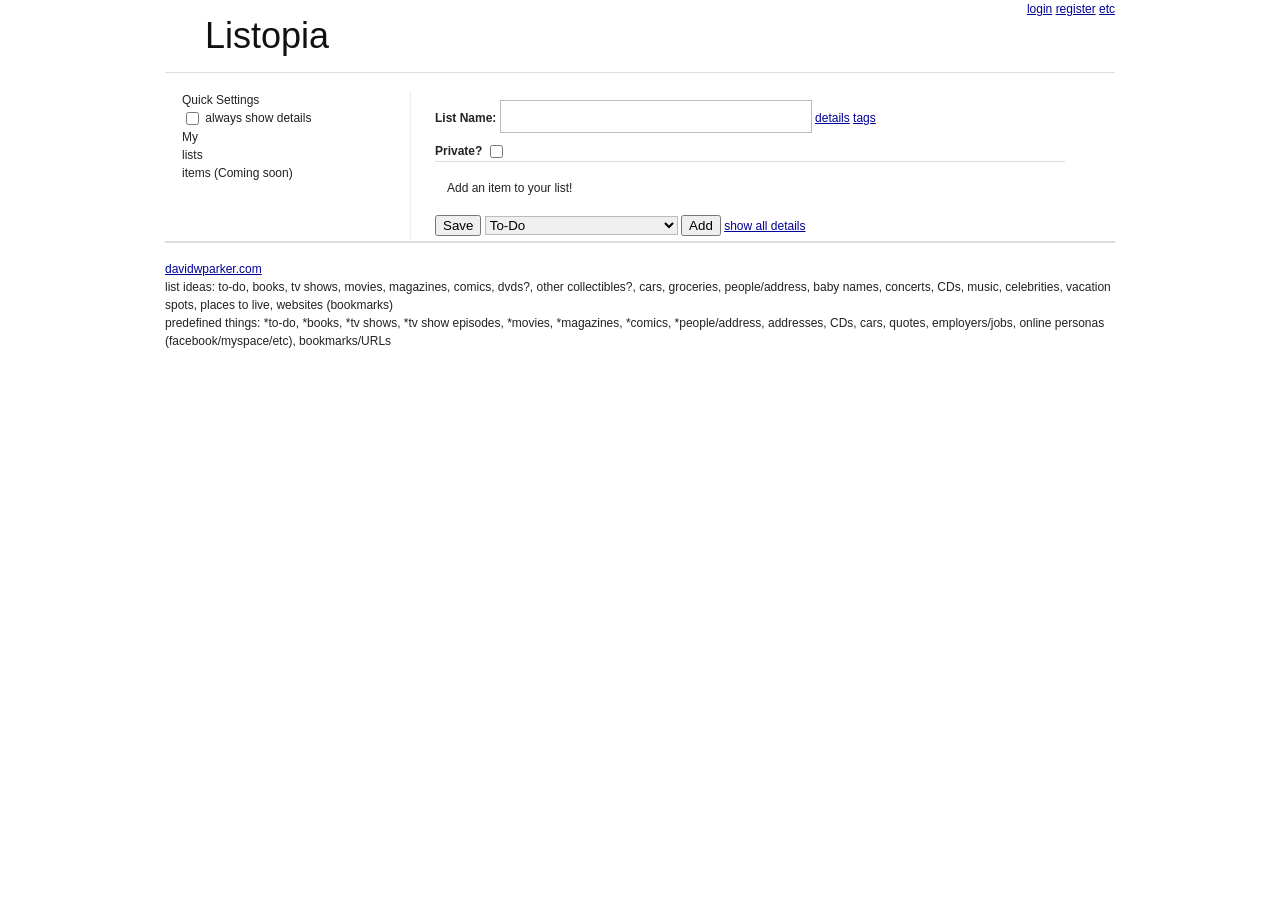
==== test.html @ d9ee4eb1 "added cookie for quick settings.  show hide details, etc" ====
<!DOCTYPE html PUBLIC "-//W3C//DTD XHTML 1.0 Strict//EN" "http://www.w3.org/TR/xhtml1/DTD/xhtml1-strict.dtd">
<html xmlns="http://www.w3.org/1999/xhtml" xml:lang="en" lang="en">
<head>
<title>Listopia</title>
  <meta http-equiv="Content-Type" content="text/html;charset=utf-8" />
  <link rel="stylesheet" type="text/css" href="css/screen.css" />
  <!--[if IE]>
    <link rel="stylesheet" href="css/ie.css" type="text/css" media="screen, projection" />
  <![endif]-->
  <!--<link rel="stylesheet" type="text/css" href="css/smoothness/jquery-ui-1.7.custom.css" />-->
  <!-- probably not going to keep jquery custom.css  It's HUGE! -->
</head>
<body>
<div id="container" class="container">
  <div id="links" class="fr">
    <a href="#">login</a>
    <a href="#">register</a>
    <a href="#">etc</a>
  </div>
  <div class="clear" />
  <div id="header" class="prepend-1">
    <h1>Listopia</h1>
  </div>
  <hr />
  <div id="content">
    <div id="sidebar" class="span-6 prepend-light-1">
      <ul>
        <li class="headerlink">Quick Settings</li>
        <li>
          <input type="checkbox" id="showDetails" class="aligntop" />
          <span >always show details</span>
        </li>
        <li class="headerlink">My </li>
        <li>lists</li>
        <li>items (Coming soon)</li>
      </ul>
    </div>
    <div id="maincontent" class="span-16 last lcolborder">
      <form action="">
        <div id="listInfo">
          <label for="listName" class="span-4">List Name:</label>
          <input type="text" id="listName" name="listName" class="title"/>
          <div class="details">
            <b>Private?</b>
            <input type="checkbox" name="listPrivate" class="aligntop" />
          </div>
        </div>
        <hr />
        <ul id="items"><li>Add an item to your list!</li>
        </ul>
        <div class="saveAddBar">
          <input type="submit" value="Save" />
          <select>
            <optgroup label="Predefined">
              <option value="11">To-Do</option>
              <option value="12">Book</option>
              <option value="13">Movie</option>
              <option value="14">TV Show</option>
              <option value="15">TV Show Episode</option>
              <option value="16">Person</option>
              <option value="17">Magazine</option>
              <option value="18">Comic</option>
            </optgroup>
            <optgroup label="Basic">
              <option value="1">Text</option>
              <option value="2">Text Area</option>
              <option value="3">Text w/Text Area</option>
              <option value="4">Text w/Date</option>
              <option value="5">Text Area w/Date</option>
              <option value="6">Text w/Text Area and Date</option>
            </optgroup>
          </select>
          <input type="button" class="button addButton" value="Add" />
          <a href="#" id="showHideDetails">show all details</a>
          
        </div>
      </form>
    </div>
  </div>
  <hr />
  <div id="footer">
    <a href="http://davidwparker.com">davidwparker.com</a>
  </div>
  list ideas:
  to-do, books, tv shows, movies, magazines, comics, dvds?, other collectibles?, cars, groceries, people/address, baby names, concerts, CDs, music, celebrities, vacation spots, places to live, websites (bookmarks)<br />
  predefined things:
  *to-do, *books, *tv shows, *tv show episodes, *movies, *magazines, *comics, *people/address, addresses, CDs, cars, quotes, employers/jobs, online personas (facebook/myspace/etc), bookmarks/URLs
  <div id="tagged" class="hide">
    <div class="tags push-light-img">
      <b>Tags:</b>
      <input type="text" class="text" />
    </div>
  </div>
  <ul id="types" class="hide">
    <li id="tt" class="bordered">
      <input type="text" class="text" name="newtext" />
    </li>
    <li id="tat" class="bordered">
      <textarea cols="16" rows="5" name="newtextarea" class="tall-6"></textarea>
    </li>
    <li id="ttat" class="bordered">
      <input type="text" name="newtexttextareatext" class="text" /><br />
      <textarea cols="16" rows="5" name="newtexttextarea" class="tall-6 push-light-img"></textarea>
    </li>
    <li id="tdt" class="bordered">
      <input type="text" name="newtextwdatedate" class="text datepicker span-3" />
      <input type="text" name="newtextwdatetext" class="text" />
    </li>
    <li id="tadt" class="bordered">
      <input type="text" name="newtextareawdatedate" class="text datepicker span-3" /><br />
      <textarea cols="16" rows="5" name="newtextareawdatearea" class="tall-6 push-light-img"></textarea>
    </li>
    <li id="ttadt" class="bordered">
      <input type="text" name="newtexttextareadatedate" class="text datepicker span-3" />
      <input type="text" name="newtexttextareadatetext" class="text" /><br />
      <textarea cols="16" rows="5" name="newtexttextareadatearea" class="tall-6 push-light-img"></textarea>
    </li>
    <li id="todo" class="detailed bordered">
      <b>What:</b>
      <input type="text" name="newtodo" class="text" />
      <div class="details hide">
        <div>
          <b>Due Date:</b>
          <input type="text" name="newdoduedate" class="text datepicker span-3" />
        </div>
        <div>
          <b class="aligntop">Details:</b>
          <textarea name="newdodetails" class="tall-5"></textarea>
        </div>
        <div>
          <b>Completed?</b>
          <input type="checkbox" name="newdocomp" class="revealnext aligntop" />
          <div class="hide">
            <b>Completion Date:</b>
            <input type="text" name="newcompdate" class="text datepicker span-3" />
          </div>
        </div>
      </div>
    </li>
    <li id="bk" class="detailed bordered">
      <b>Title or ISBN:</b>
      <input type="text" name="newbook" class="text" />
      <div class="details hide">
        <div>
          <b>Do you own this book?</b>
          <input type="checkbox" name="newbkown" class="aligntop" />
        </div>
        <div>
          <b>Have you read this book?</b>
          <input type="checkbox" name="newbkread" class="revealnext aligntop" />
          <div class="hide">
            <a class="addone push-light-4" href="#">add reading</a>
            <ul class="bkreading">
              <li>
                <b>Start Date:</b>
                <input type="text" name="newstartdate" class="text datepicker span-3" />
                <b class="prepend-light-1">End Date:</b>
                <input type="text" name="newenddate" class="text datepicker span-3" />
                <b class="prepend-light-1">Rating:</b>
                <select class="rating">
                  <option value="1">1</option>
                  <option value="2">2</option>
                  <option value="3">3</option>
                  <option value="4">4</option>
                  <option value="5">5</option>
                  <option value="6">6</option>
                  <option value="7">7</option>
                  <option value="8">8</option>
                  <option value="9">9</option>
                  <option value="10">10</option>
                </select>
              </li>
            </ul>
          </div>
        </div>
      </div>
    </li>
    <li id="mv" class="detailed bordered">
      <b>Title or ISBN:</b>
      <input type="text" name="newmovie" class="text" />
      <div class="details hide">
        <div>
          <b>Do you own this movie?</b>
          <input type="checkbox" name="newmvown" class="aligntop" />
        </div>
        <div>
          <b>Have you seen this movie?</b>
          <input type="checkbox" name="newmvseen" class="revealnext aligntop" />
          <div class="hide">
            <a class="addone push-light-4" href="#">add viewing</a>
            <ul class="mvviewing">
              <li>
                <b>Date:</b>
                <input type="text" name="newmvdate" class="text datepicker span-3" />
                <b class="prepend-light-1">Rating:</b>
                <select class="rating">
                  <option value="1">1</option>
                  <option value="2">2</option>
                  <option value="3">3</option>
                  <option value="4">4</option>
                  <option value="5">5</option>
                  <option value="6">6</option>
                  <option value="7">7</option>
                  <option value="8">8</option>
                  <option value="9">9</option>
                  <option value="10">10</option>
                </select>
              </li>
            </ul>
          </div>          
        </div>
      </div>
    </li>
    <li id="tv" class="detailed bordered">
      <b>Title or ISBN:</b>
      <input type="text" name="newtv" class="text" />
      <div class="details hide">
        <div>
          <b>Complete Series?</b>
          <input type="checkbox" name="newtvseries" class="aligntop" />
        </div>
        or
        <div>
          <b>Individual Season?</b>
          <input type="checkbox" name="newtvseason" class="revealnext aligntop" />
          <div class="hide">
            <a class="addone push-light-4" href="#">add season</a>
            <ul class="tvseason">
              <li>
                <b>Season:</b>
                <select>
                  <option>1</option>
                  <option>2</option>
                  <option>3</option>
                </select>
                <b class="prepend-light-1">Rating:</b>
                <select class="rating">
                  <option value="1">1</option>
                  <option value="2">2</option>
                  <option value="3">3</option>
                  <option value="4">4</option>
                  <option value="5">5</option>
                  <option value="6">6</option>
                  <option value="7">7</option>
                  <option value="8">8</option>
                  <option value="9">9</option>
                  <option value="10">10</option>
                </select>
              </li>
            </ul>
          </div>
        </div>
        <div>
          <b>Do you own this TV show?</b>
          <input type="checkbox" name="newtvown" class="aligntop" />
        </div>
        <div>
          <b>Have you seen this TV show?</b>
          <input type="checkbox" name="newtvseen" class="revealnext aligntop" />
          <div class="hide">
            <a class="addone push-light-4" href="#">add viewing</a>
            <ul class="tvviewing">
              <li>
                <b>Start Date:</b>
                <input type="text" name="newtvstartdate" class="text datepicker span-3" />
                <b class="prepend-light-1">End Date:</b>
                <input type="text" name="newtvenddate" class="text datepicker span-3" />
                <b class="prepend-light-1">Rating:</b>
                <select class="rating">
                  <option value="1">1</option>
                  <option value="2">2</option>
                  <option value="3">3</option>
                  <option value="4">4</option>
                  <option value="5">5</option>
                  <option value="6">6</option>
                  <option value="7">7</option>
                  <option value="8">8</option>
                  <option value="9">9</option>
                  <option value="10">10</option>
                </select>
              </li>
            </ul>
          </div>
        </div>
      </div>
    </li>
    <li id="tvi" class="detailed bordered">
      <b>Title:</b>
      <input type="text" name="newtvi" class="text" />
      <div class="details hide">
        <div>
          <b>Season:</b>
          <select>
            <option>1</option>
            <option>2</option>
            <option>3</option>
          </select>
          <b>Episode:</b>
          <select>
            <option>1</option>
            <option>2</option>
            <option>3</option>
          </select>          <b class="prepend-light-1">Rating:</b>          <select class="rating">
            <option value="1">1</option>
            <option value="2">2</option>
            <option value="3">3</option>
            <option value="4">4</option>
            <option value="5">5</option>
            <option value="6">6</option>
            <option value="7">7</option>
            <option value="8">8</option>
            <option value="9">9</option>
            <option value="10">10</option>
          </select>
        </div>
        <div>
          <b>Have you seen this episode?</b>
          <input type="checkbox" name="newtviseen" class="revealnext aligntop" />
          <div class="hide">
            <a class="addone push-light-4" href="#">add viewing</a>
            <ul class="tviviewing">
              <li>
                <b>Start Date:</b>
                <input type="text" name="newtvistartdate" class="text datepicker span-3" />
                <b class="prepend-light-1">End Date:</b>
                <input type="text" name="newtvienddate" class="text datepicker span-3" />
                <b class="prepend-light-1">Rating:</b>
                <select class="rating">
                  <option value="1">1</option>
                  <option value="2">2</option>
                  <option value="3">3</option>
                  <option value="4">4</option>
                  <option value="5">5</option>
                  <option value="6">6</option>
                  <option value="7">7</option>
                  <option value="8">8</option>
                  <option value="9">9</option>
                  <option value="10">10</option>
                </select>
              </li>
            </ul>
          </div>
        </div>
      </div>
    </li>
    <li id="per" class="detailed bordered">
      <b>Name:</b>
      <input type="text" name="newperson" class="text" />
      <div class="details hide">
        <div>
          <span class="append-light-1"><b>Phone</b></span><a href="#" class="addone">add</a>
          <ul class="phone">
            <li>
              <input type="text" name="newperphone" class="text span-5" />
              <select class="aligntop">
                <option>Home</option>
                <option>Cell</option>
                <option>Work</option>
                <option>Home Fax</option>
                <option>Work Fax</option>
                <option>Other</option>
              </select>
            </li>
          </ul>
        </div>
        <div>
          <span class="append-light-1"><b>Email</b></span><a href="#" class="addone">add</a>
          <ul class="email">
            <li>
              <input type="text" name="newperemail" class="text span-5" />
              <select class="aligntop">
                <option>Home</option>
                <option>Work</option>
                <option>Other</option>
              </select>
            </li>
          </li>
        </div>
        <div>
          <span class="append-light-1"><b>Address</b></span><a href="#" class="addone">add</a>
          <ul class="address">
            <li>
              <textarea cols="16" rows="5" name="newperaddress" class="span-6 tall-4"></textarea>
              <select class="aligntop">
                <option>Home</option>
                <option>Work</option>
                <option>Other</option>
              </select>
            </li>
          </ul>
        </div>
        <div>
          <b>Birthday:</b>
          <input type="text" name="newcompdate" class="text datepicker span-3" />
        </div>
        <div>
          <span class="append-light-1"><b>Instant Messenger</b></span><a href="#" class="addone">add</a>
          <ul class="instantmess">
            <li>
              <input type="text" name="newperinstantmess" class="text span-5" />
              <select class="aligntop">
                <option>AIM</option>
                <option>GTalk</option>
                <option>ICQ</option>
                <option>IRC</option>
                <option>MSN</option>
                <option>MySpaceIM</option>
                <option>XMPP</option>
                <option>Yahoo</option>
                <option>Other</option>
              </select>
            </li>
          </ul>
        </div>
        <div>
          <span class="append-light-1"><b>Online Presence</b></span><a href="#" class="addone">add</a>
          <ul class="onlinepresence">
            <li>
              <input type="text" name="newperonlinepresence" class="text span-5" />
              <select class="aligntop">
                <option>Bebo</option>
                <option>Facebook</option>
                <option>last.fm</option>
                <option>LinkedIn</option>
                <option>MySpace</option>
                <option>Orkut</option>
                <option>Other</option>
              </select>
            </li>
          </ul>
        </div>
      </div>
    </li>
    <li id="mg" class="detailed bordered">
      <b>Title:</b>
      <input type="text" name="newmag" class="text" />
      <div class="details hide">
        <div>
          <b>Do you have a subscription to this magazine?</b>
          <input type="checkbox" name="newmagsub" class="aligntop" />
        </div>
        <div>          <b>Individual Issue?</b>          <input type="checkbox" name="newmagissue" class="revealnext aligntop" />
          <div class="hide">
            <a class="addone push-light-4" href="#">add issue</a>
            <ul class="magissue">
              <li>                <b>Number:</b>
                <input type="text" name="newmagnumber" class="span-3" />
                <b class="prepend-light-1">Rating:</b>                <select class="rating">
                  <option value="1">1</option>
                  <option value="2">2</option>
                  <option value="3">3</option>
                  <option value="4">4</option>
                  <option value="5">5</option>
                  <option value="6">6</option>
                  <option value="7">7</option>
                  <option value="8">8</option>
                  <option value="9">9</option>
                  <option value="10">10</option>
                </select>
              </li>
            </ul>
          </div>
        </div>      </div>
    </li>
    <li id="co" class="detailed bordered">
      <b>Title:</b>
      <input type="text" name="newcomic" class="text" />
      <div class="details hide">
        <div>
          <b>Do you have a subscription to this comic?</b>
          <input type="checkbox" name="newcomicsub" class="aligntop" />
        </div>
        <div>          <b>Individual Issue?</b>          <input type="checkbox" name="newcomicissue" class="revealnext aligntop" />
          <div class="hide">
            <a class="addone push-light-4" href="#">add issue</a>
            <ul class="comicissue">
              <li>                <b>Number:</b>
                <input type="text" name="newcomicnumber" class="span-3" />
                <b class="prepend-light-1">Rating:</b>                <select class="rating">
                  <option value="1">1</option>
                  <option value="2">2</option>
                  <option value="3">3</option>
                  <option value="4">4</option>
                  <option value="5">5</option>
                  <option value="6">6</option>
                  <option value="7">7</option>
                  <option value="8">8</option>
                  <option value="9">9</option>
                  <option value="10">10</option>
                </select>
                <b>Signed?</b>
                <input type="checkbox" name="newcomicsign" class="revealnext" />
                <div class="hide">
                  by <input type="text" name="newcomicsig" class="text" />
                </div>
              </li>
            </ul>
          </div>
        </div>      </div>
    </li>
  </ul>
</div>
<div id="removeitem" title="Remove?" class="hide">Do you permanently want to delete this item?</div>
<script type="text/javascript" src="js/jquery-1.3.2.min.js"></script>
<script type="text/javascript" src="js/jquery-ui-1.7.custom.min.js"></script>
<script type="text/javascript" src="js/jquery.autoresize.js"></script>
<script type="text/javascript" src="js/jquery.cookie.js"></script>
<script type="text/javascript" src="js/application.js"></script>
</body>
</html>
---- css/screen.css ----
/* -----------------------------------------------------------------------


 Blueprint CSS Framework 0.8
 http://blueprintcss.org

   * Copyright (c) 2007-Present. See LICENSE for more info.
   * See README for instructions on how to use Blueprint.
   * For credits and origins, see AUTHORS.
   * This is a compressed file. See the sources in the 'src' directory.

----------------------------------------------------------------------- */

/* reset.css */
html, body, div, span, object, iframe, h1, h2, h3, h4, h5, h6, p, blockquote, pre, a, abbr, acronym, address, code, del, dfn, em, img, q, dl, dt, dd, ol, ul, li, fieldset, form, label, legend, table, caption, tbody, tfoot, thead, tr, th, td {margin:0;padding:0;border:0;font-weight:inherit;font-style:inherit;font-size:100%;font-family:inherit;vertical-align:baseline;}
body {line-height:1.5;}
table {border-collapse:separate;border-spacing:0;}
caption, th, td {text-align:left;font-weight:normal;}
table, td, th {vertical-align:middle;}
blockquote:before, blockquote:after, q:before, q:after {content:"";}
blockquote, q {quotes:"" "";}
a img {border:none;}

/* typography.css */
body {font-size:75%;color:#222;background:#fff;font-family:"Helvetica Neue", Arial, Helvetica, sans-serif;}
h1, h2, h3, h4, h5, h6 {font-weight:normal;color:#111;}
h1 {font-size:3em;line-height:1;margin-bottom:0.5em;}
h2 {font-size:2em;margin-bottom:0.75em;}
h3 {font-size:1.5em;line-height:1;margin-bottom:1em;}
h4 {font-size:1.2em;line-height:1.25;margin-bottom:1.25em;}
h5 {font-size:1em;font-weight:bold;margin-bottom:1.5em;}
h6 {font-size:1em;font-weight:bold;}
h1 img, h2 img, h3 img, h4 img, h5 img, h6 img {margin:0;}
p {margin:0 0 1.5em;}
p img.left {float:left;margin:1.5em 1.5em 1.5em 0;padding:0;}
p img.right {float:right;margin:1.5em 0 1.5em 1.5em;}
a:focus, a:hover {color:#000;}
a {color:#009;text-decoration:underline;}
blockquote {margin:1.5em;color:#666;font-style:italic;}
strong {font-weight:bold;}
em, dfn {font-style:italic;}
dfn {font-weight:bold;}
sup, sub {line-height:0;}
abbr, acronym {border-bottom:1px dotted #666;}
address {margin:0 0 1.5em;font-style:italic;}
del {color:#666;}
pre {margin:1.5em 0;white-space:pre;}
pre, code, tt {font:1em 'andale mono', 'lucida console', monospace;line-height:1.5;}
li ul, li ol {margin:0 1.5em;}
ul, ol {margin:0 1em 1em 1em;}
ul {list-style-type:none;}
ol {list-style-type:decimal;}
dl {margin:0 0 1.5em 0;}
dl dt {font-weight:bold;}
dd {margin-left:1.5em;}
table {margin-bottom:1.4em;width:100%;}
th {font-weight:bold;}
thead th {background:#c3d9ff;}
th, td, caption {padding:4px 10px 4px 5px;}
tr.even td {background:#e5ecf9;}
tfoot {font-style:italic;}
caption {background:#eee;}
.small {font-size:.8em;margin-bottom:1.875em;line-height:1.875em;}
.large {font-size:1.2em;line-height:2.5em;margin-bottom:1.25em;}
.hide {display:none;}
.quiet {color:#666;}
.loud {color:#000;}
.highlight {background:#ff0;}
.added {background:#060;color:#fff;}
.removed {background:#900;color:#fff;}
.first {margin-left:0;padding-left:0;}
.last {margin-right:0;padding-right:0;}
.top {margin-top:0;padding-top:0;}
.bottom {margin-bottom:0;padding-bottom:0;}

/* grid.css */
.container {width:950px;margin:0 auto;}
.showgrid {background:url(src/grid.png);}
.column, div.span-1, div.span-2, div.span-3, div.span-4, div.span-5, div.span-6, div.span-7, div.span-8, div.span-9, div.span-10, div.span-11, div.span-12, div.span-13, div.span-14, div.span-15, div.span-16, div.span-17, div.span-18, div.span-19, div.span-20, div.span-21, div.span-22, div.span-23, div.span-24 {float:left;margin-right:10px;}
.last, div.last {margin-right:0;}
.span-1 {width:30px;}
.span-2 {width:70px;}
.span-3 {width:110px;}
.span-4 {width:150px;}
.span-5 {width:190px;}
.span-6 {width:230px;}
.span-7 {width:270px;}
.span-8 {width:310px;}
.span-9 {width:350px;}
.span-10 {width:390px;}
.span-11 {width:430px;}
.span-12 {width:470px;}
.span-13 {width:510px;}
.span-14 {width:550px;}
.span-15 {width:590px;}
.span-16 {width:630px;}
.span-17 {width:670px;}
.span-18 {width:710px;}
.span-19 {width:750px;}
.span-20 {width:790px;}
.span-21 {width:830px;}
.span-22 {width:870px;}
.span-23 {width:910px;}
.span-24, div.span-24 {width:950px;margin:0;}
input.span-1, textarea.span-1, select.span-1 {width:30px!important;}
input.span-2, textarea.span-2, select.span-2 {width:50px!important;}
input.span-3, textarea.span-3, select.span-3 {width:90px!important;}
input.span-4, textarea.span-4, select.span-4 {width:130px!important;}
input.span-5, textarea.span-5, select.span-5 {width:170px!important;}
input.span-6, textarea.span-6, select.span-6 {width:210px!important;}
input.span-7, textarea.span-7, select.span-7 {width:250px!important;}
input.span-8, textarea.span-8, select.span-8 {width:290px!important;}
input.span-9, textarea.span-9, select.span-9 {width:330px!important;}
input.span-10, textarea.span-10, select.span-10 {width:370px!important;}
input.span-11, textarea.span-11, select.span-11 {width:410px!important;}
input.span-12, textarea.span-12, select.span-12 {width:450px!important;}
input.span-13, textarea.span-13, select.span-13 {width:490px!important;}
input.span-14, textarea.span-14, select.span-14 {width:530px!important;}
input.span-15, textarea.span-15, select.span-15 {width:570px!important;}
input.span-16, textarea.span-16, select.span-16 {width:610px!important;}
input.span-17, textarea.span-17, select.span-17 {width:650px!important;}
input.span-18, textarea.span-18, select.span-18 {width:690px!important;}
input.span-19, textarea.span-19, select.span-19 {width:730px!important;}
input.span-20, textarea.span-20, select.span-20 {width:770px!important;}
input.span-21, textarea.span-21, select.span-21 {width:810px!important;}
input.span-22, textarea.span-22, select.span-22 {width:850px!important;}
input.span-23, textarea.span-23, select.span-23 {width:890px!important;}
input.span-24, textarea.span-24, select.span-24 {width:940px!important;}
.append-1 {padding-right:40px;}
.append-2 {padding-right:80px;}
.append-3 {padding-right:120px;}
.append-4 {padding-right:160px;}
.append-5 {padding-right:200px;}
.append-6 {padding-right:240px;}
.append-7 {padding-right:280px;}
.append-8 {padding-right:320px;}
.append-9 {padding-right:360px;}
.append-10 {padding-right:400px;}
.append-11 {padding-right:440px;}
.append-12 {padding-right:480px;}
.append-13 {padding-right:520px;}
.append-14 {padding-right:560px;}
.append-15 {padding-right:600px;}
.append-16 {padding-right:640px;}
.append-17 {padding-right:680px;}
.append-18 {padding-right:720px;}
.append-19 {padding-right:760px;}
.append-20 {padding-right:800px;}
.append-21 {padding-right:840px;}
.append-22 {padding-right:880px;}
.append-23 {padding-right:920px;}
.prepend-1 {padding-left:40px;}
.prepend-2 {padding-left:80px;}
.prepend-3 {padding-left:120px;}
.prepend-4 {padding-left:160px;}
.prepend-5 {padding-left:200px;}
.prepend-6 {padding-left:240px;}
.prepend-7 {padding-left:280px;}
.prepend-8 {padding-left:320px;}
.prepend-9 {padding-left:360px;}
.prepend-10 {padding-left:400px;}
.prepend-11 {padding-left:440px;}
.prepend-12 {padding-left:480px;}
.prepend-13 {padding-left:520px;}
.prepend-14 {padding-left:560px;}
.prepend-15 {padding-left:600px;}
.prepend-16 {padding-left:640px;}
.prepend-17 {padding-left:680px;}
.prepend-18 {padding-left:720px;}
.prepend-19 {padding-left:760px;}
.prepend-20 {padding-left:800px;}
.prepend-21 {padding-left:840px;}
.prepend-22 {padding-left:880px;}
.prepend-23 {padding-left:920px;}
div.border {padding-right:4px;margin-right:5px;border-right:1px solid #eee;}
div.colborder {padding-right:24px;margin-right:25px;border-right:1px solid #eee;}
.pull-1 {margin-left:-40px;}
.pull-2 {margin-left:-80px;}
.pull-3 {margin-left:-120px;}
.pull-4 {margin-left:-160px;}
.pull-5 {margin-left:-200px;}
.pull-6 {margin-left:-240px;}
.pull-7 {margin-left:-280px;}
.pull-8 {margin-left:-320px;}
.pull-9 {margin-left:-360px;}
.pull-10 {margin-left:-400px;}
.pull-11 {margin-left:-440px;}
.pull-12 {margin-left:-480px;}
.pull-13 {margin-left:-520px;}
.pull-14 {margin-left:-560px;}
.pull-15 {margin-left:-600px;}
.pull-16 {margin-left:-640px;}
.pull-17 {margin-left:-680px;}
.pull-18 {margin-left:-720px;}
.pull-19 {margin-left:-760px;}
.pull-20 {margin-left:-800px;}
.pull-21 {margin-left:-840px;}
.pull-22 {margin-left:-880px;}
.pull-23 {margin-left:-920px;}
.pull-24 {margin-left:-960px;}
.pull-1, .pull-2, .pull-3, .pull-4, .pull-5, .pull-6, .pull-7, .pull-8, 
.pull-9, .pull-10, .pull-11, .pull-12, .pull-13, .pull-14, .pull-15, .pull-16, 
.pull-17, .pull-18, .pull-19, .pull-20, .pull-21, .pull-22, .pull-23, .pull-24 {float:left;position:relative;}
.push-1 {margin:0 -40px 1.5em 40px;}
.push-2 {margin:0 -80px 1.5em 80px;}
.push-3 {margin:0 -120px 1.5em 120px;}
.push-4 {margin:0 -160px 1.5em 160px;}
.push-5 {margin:0 -200px 1.5em 200px;}
.push-6 {margin:0 -240px 1.5em 240px;}
.push-7 {margin:0 -280px 1.5em 280px;}
.push-8 {margin:0 -320px 1.5em 320px;}
.push-9 {margin:0 -360px 1.5em 360px;}
.push-10 {margin:0 -400px 1.5em 400px;}
.push-11 {margin:0 -440px 1.5em 440px;}
.push-12 {margin:0 -480px 1.5em 480px;}
.push-13 {margin:0 -520px 1.5em 520px;}
.push-14 {margin:0 -560px 1.5em 560px;}
.push-15 {margin:0 -600px 1.5em 600px;}
.push-16 {margin:0 -640px 1.5em 640px;}
.push-17 {margin:0 -680px 1.5em 680px;}
.push-18 {margin:0 -720px 1.5em 720px;}
.push-19 {margin:0 -760px 1.5em 760px;}
.push-20 {margin:0 -800px 1.5em 800px;}
.push-21 {margin:0 -840px 1.5em 840px;}
.push-22 {margin:0 -880px 1.5em 880px;}
.push-23 {margin:0 -920px 1.5em 920px;}
.push-24 {margin:0 -960px 1.5em 960px;}
.push-1, .push-2, .push-3, .push-4, .push-5, .push-6, .push-7, .push-8, 
.push-9, .push-10, .push-11, .push-12, .push-13, .push-14, .push-15, .push-16, 
.push-17, .push-18, .push-19, .push-20, .push-21, .push-22, .push-23, .push-24 {float:right;position:relative;}
.prepend-top {margin-top:1.5em;}
.append-bottom {margin-bottom:1.5em;}
.box {padding:1.5em;margin-bottom:1.5em;background:#E5ECF9;}
hr {background:#ddd;color:#ddd;clear:both;float:none;width:100%;height:.1em;margin:0 0 1.45em;border:none;}
hr.space {background:#fff;color:#fff;}
.clearfix:after, .container:after {content:"\0020";display:block;height:0;clear:both;visibility:hidden;overflow:hidden;}
.clearfix, .container {display:block;}
.clear {clear:both;}

/* forms.css */
label {font-weight:bold;}
fieldset {padding:1.4em;margin:0 0 1.5em 0;border:1px solid #ccc;}
legend {font-weight:bold;font-size:1.2em;}
input.text, input.title, textarea, select {margin:0.5em 0;border:1px solid #bbb;}
input.text:focus, input.title:focus, textarea:focus, select:focus {border:1px solid #666;}
input.text, input.title {width:300px;padding:5px;}
input.title {font-size:1.5em;}
textarea {width:300px;height:200px;padding:5px;}
.error, .notice, .success {padding:.8em;margin-bottom:1em;border:2px solid #ddd;}
.error {background:#FBE3E4;color:#8a1f11;border-color:#FBC2C4;}
.notice {background:#FFF6BF;color:#514721;border-color:#FFD324;}
.success {background:#E6EFC2;color:#264409;border-color:#C6D880;}
.error a {color:#8a1f11;}
.notice a {color:#514721;}
.success a {color:#264409;}

/* application.css */
/* Corner radius */
.ui-corner-tl {-moz-border-radius-topleft:4px;-webkit-border-top-left-radius:4px;}
.ui-corner-tr {-moz-border-radius-topright:4px;-webkit-border-top-right-radius:4px;}
.ui-corner-bl {-moz-border-radius-bottomleft:4px;-webkit-border-bottom-left-radius:4px;}
.ui-corner-br {-moz-border-radius-bottomright:4px;-webkit-border-bottom-right-radius:4px;}
.ui-corner-top {-moz-border-radius-topleft:4px;-webkit-border-top-left-radius:4px;-moz-border-radius-topright:4px;-webkit-border-top-right-radius:4px;}
.ui-corner-bottom {-moz-border-radius-bottomleft:4px;-webkit-border-bottom-left-radius:4px;-moz-border-radius-bottomright:4px;-webkit-border-bottom-right-radius:4px;}
.ui-corner-right {-moz-border-radius-topright:4px;-webkit-border-top-right-radius:4px;-moz-border-radius-bottomright:4px;-webkit-border-bottom-right-radius:4px;}
.ui-corner-left {-moz-border-radius-topleft:4px;-webkit-border-top-left-radius:4px;-moz-border-radius-bottomleft:4px;-webkit-border-bottom-left-radius:4px;}
.ui-corner-all {-moz-border-radius:4px;-webkit-border-radius:4px;}
/* datepicker */
.ui-datepicker {border:1px solid #666;background-color:#fff;}
.ui-datepicker-title {text-align:center;background-color:#eee;}
.ui-datepicker-header {border:1px solid #666;margin:2px;}
.ui-datepicker-calendar {margin:0 0 2px;}
.ui-datepicker-calendar th {background-color:#fff;}
.ui-datepicker-calendar td {cursor:pointer;padding:1px;text-align:right;}
.ui-datepicker-calendar td a {background-color:#eee;border:1px solid #ccc;color:#222;display:block;padding:2px;text-decoration:none;}
.ui-datepicker-calendar td a:hover {background-color:#ccc;border:1px solid #666;}
.ui-datepicker-calendar td.ui-datepicker-unselectable, td.ui-state-disabled {background-color:#fff;border:none;cursor:default;}
/* helper*/
.ui-helper-hidden-accessible { position: absolute; left: -99999999px; }
/* lightbox */
.ui-dialog {background:#FFF;border:2px solid #FBC2C4;color:#8a1f11;}
.ui-dialog-buttonpane{margin:0 10px 2px 10px;}
.ui-dialog-content{padding:5px;}
.ui-dialog-title{display:block;}
.ui-dialog-titlebar{background:#FBE3E4;border:1px solid #FBC2C4;font-weight:bold;padding:4px;margin:2px;}
/* images */
.ui-icon {display:block;text-indent:-99999px;overflow:hidden;background-repeat:no-repeat;float:left; width:16px;height:16px;background-image:url(images/256x240_icons_icons.png);}
.ui-icon-arrowthick-2-n-s {background-position: -128px -48px;margin-top:1em;}
.ui-icon-circle-triangle-e {background-position: -48px -192px;float:right;}
.ui-icon-circle-triangle-w {background-position: -80px -192px;}
.ui-icon-closethick {/*background-position: -96px -128px;float:right;*/display:none;}
/*.ui-icon-gripsmall-diagonal-se ui-icon-grip-diagonal-se {background-position: -80px -224px;}*/
.ui-widget-overlay {position:absolute;top:0;left:0;width:100%;height:100%;background-color:#A9A9A9;opacity:0.5;}

/* grid */
.append-light-1{padding-right:5px;}
.fr{float:right;}
.prepend-light-1{padding-left:5px;}
.push-light-img{margin-left:16px;}
.push-light-4{margin-left:20px;}
li.bordered{padding: 1px 4px;margin: 1px 5px 1px;border:1px solid #eee;}
div.lcolborder{padding-left:24px;border-left:1px solid #eee;}

/* forms */
.tall-4{height:70px;}
.tall-5{height:90px;}
.tall-6{height:110px;}
.aligntop{vertical-align:top;}
---- css/ie.css ----
/* ie.css */
body {text-align:center;}
.container {text-align:left;}
* html legend {margin:0px -8px 16px 0;padding:0;}
ol {margin-left:2em;}
sup {vertical-align:text-top;}
sub {vertical-align:text-bottom;}
html>body p code {*white-space:normal;}
hr {margin:-8px auto 11px;}
.clearfix, .container {display:inline-block;}
* html .clearfix, * html .container {height:1%;}
fieldset {padding-top:0;}
input.text, input.title {padding:2px;}
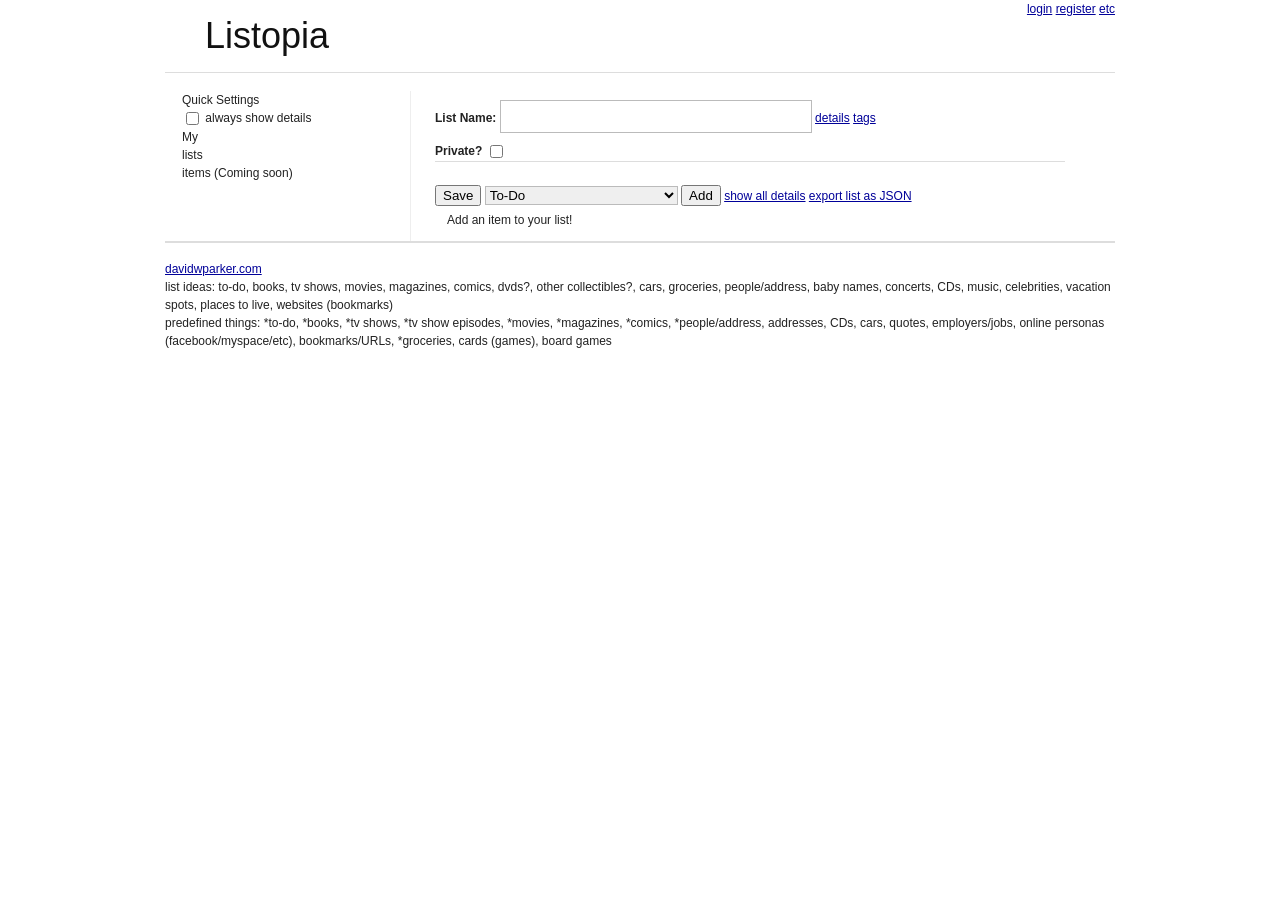
==== commit bb04d0e5: "added ability to add multiple comic signatures.  auto appending ratings" ====
--- a/test.html
+++ b/test.html
@@ -17,7 +17,7 @@
     <a href="#">register</a>
     <a href="#">etc</a>
   </div>
-  <div class="clear" />
+  <div class="clear"></div>
   <div id="header" class="prepend-1">
     <h1>Listopia</h1>
   </div>
@@ -46,8 +46,6 @@
           </div>
         </div>
         <hr />
-        <ul id="items"><li>Add an item to your list!</li>
-        </ul>
         <div class="saveAddBar">
           <input type="submit" value="Save" />
           <select>
@@ -59,7 +57,8 @@
               <option value="15">TV Show Episode</option>
               <option value="16">Person</option>
               <option value="17">Magazine</option>
-              <option value="18">Comic</option>
+              <option value="18">Comic Book</option>
+              <option value="19">Grocery</option>
             </optgroup>
             <optgroup label="Basic">
               <option value="1">Text</option>
@@ -72,8 +71,10 @@
           </select>
           <input type="button" class="button addButton" value="Add" />
           <a href="#" id="showHideDetails">show all details</a>
-          
-        </div>
+          <a href="#" id="exportListJSON">export list as JSON</a>
+        </div>
+        <ul id="items"><li>Add an item to your list!</li>
+        </ul>
       </form>
     </div>
   </div>
@@ -84,7 +85,7 @@
   list ideas:
   to-do, books, tv shows, movies, magazines, comics, dvds?, other collectibles?, cars, groceries, people/address, baby names, concerts, CDs, music, celebrities, vacation spots, places to live, websites (bookmarks)<br />
   predefined things:
-  *to-do, *books, *tv shows, *tv show episodes, *movies, *magazines, *comics, *people/address, addresses, CDs, cars, quotes, employers/jobs, online personas (facebook/myspace/etc), bookmarks/URLs
+  *to-do, *books, *tv shows, *tv show episodes, *movies, *magazines, *comics, *people/address, addresses, CDs, cars, quotes, employers/jobs, online personas (facebook/myspace/etc), bookmarks/URLs, *groceries, cards (games), board games
   <div id="tagged" class="hide">
     <div class="tags push-light-img">
       <b>Tags:</b>
@@ -158,16 +159,6 @@
                 <input type="text" name="newenddate" class="text datepicker span-3" />
                 <b class="prepend-light-1">Rating:</b>
                 <select class="rating">
-                  <option value="1">1</option>
-                  <option value="2">2</option>
-                  <option value="3">3</option>
-                  <option value="4">4</option>
-                  <option value="5">5</option>
-                  <option value="6">6</option>
-                  <option value="7">7</option>
-                  <option value="8">8</option>
-                  <option value="9">9</option>
-                  <option value="10">10</option>
                 </select>
               </li>
             </ul>
@@ -194,16 +185,6 @@
                 <input type="text" name="newmvdate" class="text datepicker span-3" />
                 <b class="prepend-light-1">Rating:</b>
                 <select class="rating">
-                  <option value="1">1</option>
-                  <option value="2">2</option>
-                  <option value="3">3</option>
-                  <option value="4">4</option>
-                  <option value="5">5</option>
-                  <option value="6">6</option>
-                  <option value="7">7</option>
-                  <option value="8">8</option>
-                  <option value="9">9</option>
-                  <option value="10">10</option>
                 </select>
               </li>
             </ul>
@@ -217,7 +198,12 @@
       <div class="details hide">
         <div>
           <b>Complete Series?</b>
-          <input type="checkbox" name="newtvseries" class="aligntop" />
+          <input type="checkbox" name="newtvseries" class="revealnext aligntop" />
+          <div class="hide">
+            <b class="prepend-light-1">Rating:</b>+            <select class="rating">
+            </select>
+          </div>
         </div>
         or
         <div>
@@ -235,16 +221,6 @@
                 </select>
                 <b class="prepend-light-1">Rating:</b>
                 <select class="rating">
-                  <option value="1">1</option>
-                  <option value="2">2</option>
-                  <option value="3">3</option>
-                  <option value="4">4</option>
-                  <option value="5">5</option>
-                  <option value="6">6</option>
-                  <option value="7">7</option>
-                  <option value="8">8</option>
-                  <option value="9">9</option>
-                  <option value="10">10</option>
                 </select>
               </li>
             </ul>
@@ -267,16 +243,6 @@
                 <input type="text" name="newtvenddate" class="text datepicker span-3" />
                 <b class="prepend-light-1">Rating:</b>
                 <select class="rating">
-                  <option value="1">1</option>
-                  <option value="2">2</option>
-                  <option value="3">3</option>
-                  <option value="4">4</option>
-                  <option value="5">5</option>
-                  <option value="6">6</option>
-                  <option value="7">7</option>
-                  <option value="8">8</option>
-                  <option value="9">9</option>
-                  <option value="10">10</option>
                 </select>
               </li>
             </ul>
@@ -303,16 +269,6 @@
           </select>           <b class="prepend-light-1">Rating:</b>           <select class="rating">
-            <option value="1">1</option>
-            <option value="2">2</option>
-            <option value="3">3</option>
-            <option value="4">4</option>
-            <option value="5">5</option>
-            <option value="6">6</option>
-            <option value="7">7</option>
-            <option value="8">8</option>
-            <option value="9">9</option>
-            <option value="10">10</option>
           </select>
         </div>
         <div>
@@ -328,16 +284,6 @@
                 <input type="text" name="newtvienddate" class="text datepicker span-3" />
                 <b class="prepend-light-1">Rating:</b>
                 <select class="rating">
-                  <option value="1">1</option>
-                  <option value="2">2</option>
-                  <option value="3">3</option>
-                  <option value="4">4</option>
-                  <option value="5">5</option>
-                  <option value="6">6</option>
-                  <option value="7">7</option>
-                  <option value="8">8</option>
-                  <option value="9">9</option>
-                  <option value="10">10</option>
                 </select>
               </li>
             </ul>
@@ -452,16 +398,6 @@
                 <input type="text" name="newmagnumber" class="span-3" />
                 <b class="prepend-light-1">Rating:</b>                 <select class="rating">
-                  <option value="1">1</option>
-                  <option value="2">2</option>
-                  <option value="3">3</option>
-                  <option value="4">4</option>
-                  <option value="5">5</option>
-                  <option value="6">6</option>
-                  <option value="7">7</option>
-                  <option value="8">8</option>
-                  <option value="9">9</option>
-                  <option value="10">10</option>
                 </select>
               </li>
             </ul>
@@ -474,7 +410,7 @@
       <input type="text" name="newcomic" class="text" />
       <div class="details hide">
         <div>
-          <b>Do you have a subscription to this comic?</b>
+          <b>Do you have a subscription to this comic book?</b>
           <input type="checkbox" name="newcomicsub" class="aligntop" />
         </div>
         <div>@@ -485,24 +421,20 @@
             <ul class="comicissue">
               <li>                 <b>Number:</b>
-                <input type="text" name="newcomicnumber" class="span-3" />
+                <input type="text" name="newcomicnumber" class="text span-3" />
                 <b class="prepend-light-1">Rating:</b>                 <select class="rating">
-                  <option value="1">1</option>
-                  <option value="2">2</option>
-                  <option value="3">3</option>
-                  <option value="4">4</option>
-                  <option value="5">5</option>
-                  <option value="6">6</option>
-                  <option value="7">7</option>
-                  <option value="8">8</option>
-                  <option value="9">9</option>
-                  <option value="10">10</option>
                 </select>
                 <b>Signed?</b>
-                <input type="checkbox" name="newcomicsign" class="revealnext" />
-                <div class="hide">
-                  by <input type="text" name="newcomicsig" class="text" />
+                <input type="checkbox" name="newcomicsign" class="revealend" />
+                <div class="hide movetoend">
+                  <a class="addone push-light-4" href="#">add signature</a>
+                  <ul class="comicsig">
+                    <li>+                      <b>by</b>
+                      <input type="text" name="newcomicsig" class="text" />
+                    </li>
+                  </ul>
                 </div>
               </li>
             </ul>
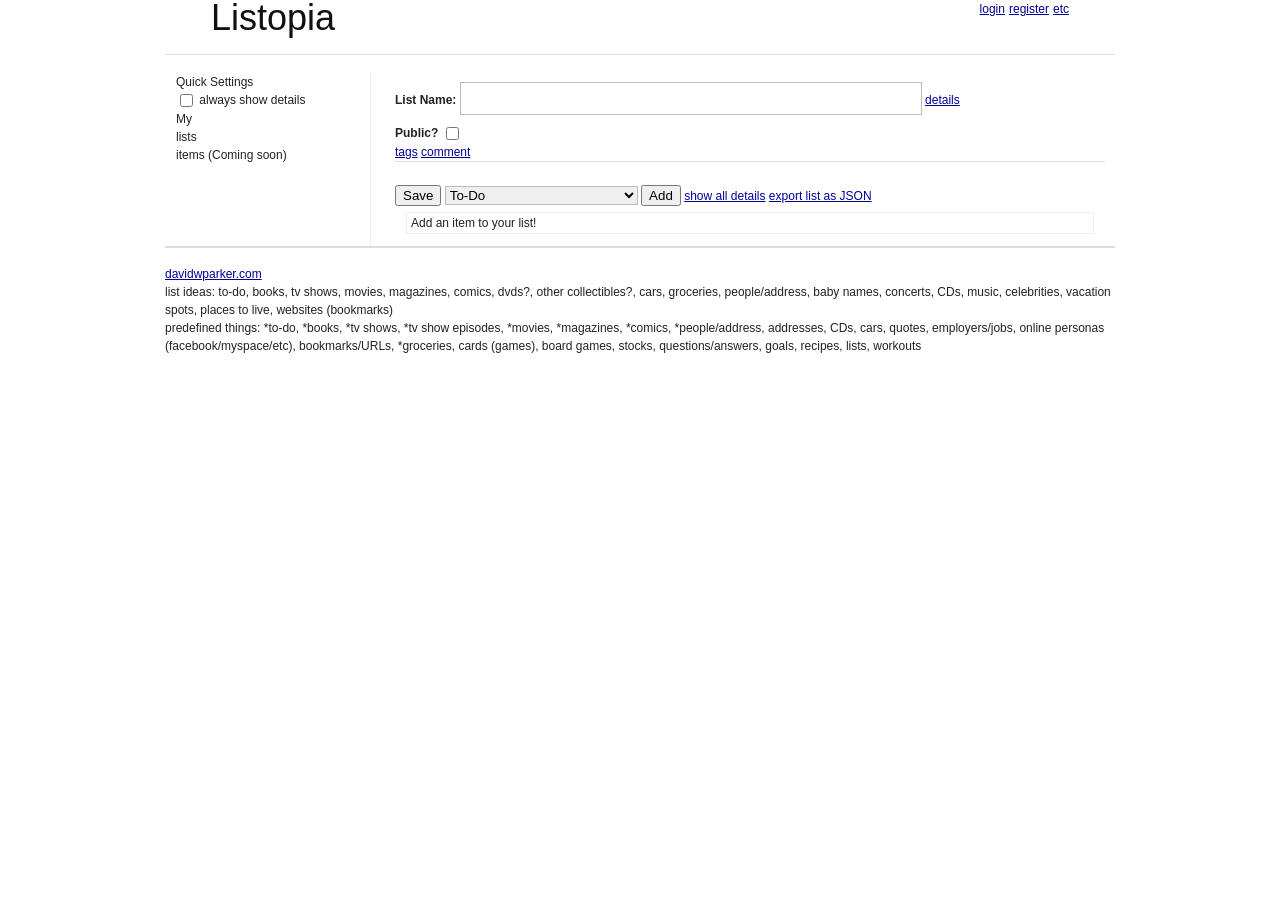
==== commit c1997bee: "added comments, reorganized a little" ====
--- a/test.html
+++ b/test.html
@@ -12,36 +12,37 @@
 </head>
 <body>
 <div id="container" class="container">
-  <div id="links" class="fr">
-    <a href="#">login</a>
-    <a href="#">register</a>
-    <a href="#">etc</a>
-  </div>
-  <div class="clear"></div>
   <div id="header" class="prepend-1">
-    <h1>Listopia</h1>
+    <ul id="main_links" class="fr append-1">
+      <li><a href="#">login</a></li>
+      <li><a href="#">register</a></li>
+      <li><a href="#">etc</a></li>
+    </ul>
+    <ul id="title">
+      <li><h1>Listopia</h1></li>
+    </ul>
   </div>
   <hr />
   <div id="content">
-    <div id="sidebar" class="span-6 prepend-light-1">
+    <div id="sidebar" class="span-5 prepend-light-1">
       <ul>
-        <li class="headerlink">Quick Settings</li>
+        <li class="list_header">Quick Settings</li>
         <li>
-          <input type="checkbox" id="showDetails" class="aligntop" />
+          <input type="checkbox" id="show_details" class="aligntop" />
           <span >always show details</span>
         </li>
-        <li class="headerlink">My </li>
+        <li class="list_header">My </li>
         <li>lists</li>
         <li>items (Coming soon)</li>
       </ul>
     </div>
-    <div id="maincontent" class="span-16 last lcolborder">
+    <div id="main_content" class="span-18 last lcolborder">
       <form action="">
-        <div id="listInfo">
-          <label for="listName" class="span-4">List Name:</label>
-          <input type="text" id="listName" name="listName" class="title"/>
+        <div id="list_info">
+          <label for="listName">List Name:</label>
+          <input type="text" id="listName" name="listName" class="title span-12"/>
           <div class="details">
-            <b>Private?</b>
+            <b>Public?</b>
             <input type="checkbox" name="listPrivate" class="aligntop" />
           </div>
         </div>
@@ -70,10 +71,10 @@
             </optgroup>
           </select>
           <input type="button" class="button addButton" value="Add" />
-          <a href="#" id="showHideDetails">show all details</a>
-          <a href="#" id="exportListJSON">export list as JSON</a>
+          <a href="#" class="show_hide_details">show all details</a>
+          <a href="#" class="export_list_JSON">export list as JSON</a>
         </div>
-        <ul id="items"><li>Add an item to your list!</li>
+        <ul id="items"><li class="bordered">Add an item to your list!</li>
         </ul>
       </form>
     </div>
@@ -85,364 +86,370 @@
   list ideas:
   to-do, books, tv shows, movies, magazines, comics, dvds?, other collectibles?, cars, groceries, people/address, baby names, concerts, CDs, music, celebrities, vacation spots, places to live, websites (bookmarks)<br />
   predefined things:
-  *to-do, *books, *tv shows, *tv show episodes, *movies, *magazines, *comics, *people/address, addresses, CDs, cars, quotes, employers/jobs, online personas (facebook/myspace/etc), bookmarks/URLs, *groceries, cards (games), board games
-  <div id="tagged" class="hide">
-    <div class="tags push-light-img">
-      <b>Tags:</b>
-      <input type="text" class="text" />
+  *to-do, *books, *tv shows, *tv show episodes, *movies, *magazines, *comics, *people/address, addresses, CDs, cars, quotes, employers/jobs, online personas (facebook/myspace/etc), bookmarks/URLs, *groceries, cards (games), board games, stocks, questions/answers, goals, recipes, lists, workouts
+<div id="tagged" class="hide">
+  <div class="tags">
+    <b>Tags:</b>
+    <input type="text" class="text" name="tags"/>
+  </div>
+</div>
+<div id="commented" class="hide">
+  <div class="comments">
+    <b class="aligntop">Comments:</b>
+    <textarea cols="16" rows="5" name="comments" class="tall-light-7 span-14"></textarea>
+  </div>
+</div>
+<ul id="types" class="hide">
+  <li id="tt" class="bordered">
+    <input type="text" class="text" name="text" />
+  </li>
+  <li id="tat" class="bordered">
+    <textarea cols="16" rows="5" name="textarea" class="tall-6"></textarea>
+  </li>
+  <li id="ttat" class="bordered">
+    <input type="text" name="texttextareatext" class="text" /><br />
+    <textarea cols="16" rows="5" name="texttextarea" class="tall-6 push-light-img"></textarea>
+  </li>
+  <li id="tdt" class="bordered">
+    <input type="text" name="textwdatedate" class="text datepicker span-3" />
+    <input type="text" name="textwdatetext" class="text" />
+  </li>
+  <li id="tadt" class="bordered">
+    <input type="text" name="textareawdatedate" class="text datepicker span-3" /><br />
+    <textarea cols="16" rows="5" name="textareawdatearea" class="tall-6 push-light-img"></textarea>
+  </li>
+  <li id="ttadt" class="bordered">
+    <input type="text" name="texttextareadatedate" class="text datepicker span-3" />
+    <input type="text" name="texttextareadatetext" class="text" /><br />
+    <textarea cols="16" rows="5" name="texttextareadatearea" class="tall-6 push-light-img"></textarea>
+  </li>
+  <li id="todo" class="detailed bordered">
+    <b>What:</b>
+    <input type="text" name="todo" class="text" />
+    <div class="details hide">
+      <div>
+        <b>Due Date:</b>
+        <input type="text" name="tododuedate" class="text datepicker span-3" />
+      </div>
+      <div>
+        <b class="aligntop">Details:</b>
+        <textarea name="tododetails" class="tall-5" cols="16" rows="5"></textarea>
+      </div>
+      <div>
+        <b>Completed?</b>
+        <input type="checkbox" name="todocomp" class="revealnext aligntop" />
+        <div class="hide">
+          <b>Completion Date:</b>
+          <input type="text" name="todocompdate" class="text datepicker span-3" />
+        </div>
+      </div>
+    </div>
+  </li>
+  <li id="bk" class="detailed bordered">
+    <b>Title or ISBN:</b>
+    <input type="text" name="book" class="text" />
+    <div class="details hide">
+      <div>
+        <b>Do you own this book?</b>
+        <input type="checkbox" name="bookown" class="aligntop" />
+      </div>
+      <div>
+        <b>Have you read this book?</b>
+        <input type="checkbox" name="bookread" class="revealnext aligntop" />
+        <div class="hide">
+          <a class="addone push-light-4" href="#">add reading</a>
+          <ul class="bkreading">
+            <li>
+              <b>Start Date:</b>
+              <input type="text" name="bookstartdate" class="text datepicker span-3" />
+              <b class="prepend-light-1">End Date:</b>
+              <input type="text" name="bookenddate" class="text datepicker span-3" />
+              <b class="prepend-light-1">Rating:</b>
+              <select class="rating"><option value='0'>N/A</option>
+              </select>
+            </li>
+          </ul>
+        </div>
+      </div>
+    </div>
+  </li>
+  <li id="mv" class="detailed bordered">
+    <b>Title or ISBN:</b>
+    <input type="text" name="movie" class="text" />
+    <div class="details hide">
+      <div>
+        <b>Do you own this movie?</b>
+        <input type="checkbox" name="movieown" class="aligntop" />
+      </div>
+      <div>
+        <b>Have you seen this movie?</b>
+        <input type="checkbox" name="movieseen" class="revealnext aligntop" />
+        <div class="hide">
+          <a class="addone push-light-4" href="#">add viewing</a>
+          <ul class="mvviewing">
+            <li>
+              <b>Date:</b>
+              <input type="text" name="moviedate" class="text datepicker span-3" />
+              <b class="prepend-light-1">Rating:</b>
+              <select class="rating"><option value='0'>N/A</option>
+              </select>
+            </li>
+          </ul>
+        </div>          
+      </div>
     </div>
-  </div>
-  <ul id="types" class="hide">
-    <li id="tt" class="bordered">
-      <input type="text" class="text" name="newtext" />
-    </li>
-    <li id="tat" class="bordered">
-      <textarea cols="16" rows="5" name="newtextarea" class="tall-6"></textarea>
-    </li>
-    <li id="ttat" class="bordered">
-      <input type="text" name="newtexttextareatext" class="text" /><br />
-      <textarea cols="16" rows="5" name="newtexttextarea" class="tall-6 push-light-img"></textarea>
-    </li>
-    <li id="tdt" class="bordered">
-      <input type="text" name="newtextwdatedate" class="text datepicker span-3" />
-      <input type="text" name="newtextwdatetext" class="text" />
-    </li>
-    <li id="tadt" class="bordered">
-      <input type="text" name="newtextareawdatedate" class="text datepicker span-3" /><br />
-      <textarea cols="16" rows="5" name="newtextareawdatearea" class="tall-6 push-light-img"></textarea>
-    </li>
-    <li id="ttadt" class="bordered">
-      <input type="text" name="newtexttextareadatedate" class="text datepicker span-3" />
-      <input type="text" name="newtexttextareadatetext" class="text" /><br />
-      <textarea cols="16" rows="5" name="newtexttextareadatearea" class="tall-6 push-light-img"></textarea>
-    </li>
-    <li id="todo" class="detailed bordered">
-      <b>What:</b>
-      <input type="text" name="newtodo" class="text" />
-      <div class="details hide">
-        <div>
-          <b>Due Date:</b>
-          <input type="text" name="newdoduedate" class="text datepicker span-3" />
+  </li>
+  <li id="tv" class="detailed bordered">
+    <b>Title or ISBN:</b>
+    <input type="text" name="tv" class="text" />
+    <div class="details hide">
+      <div>
+        <b>Complete Series?</b>
+        <input type="checkbox" name="tvseries" class="revealnext aligntop" />
+        <div class="hide">
+          <b class="prepend-light-1">Rating:</b>+          <select class="rating"><option value='0'>N/A</option>
+          </select>
         </div>
-        <div>
-          <b class="aligntop">Details:</b>
-          <textarea name="newdodetails" class="tall-5"></textarea>
+      </div>
+      or
+      <div>
+        <b>Individual Season?</b>
+        <input type="checkbox" name="tvseason" class="revealnext aligntop" />
+        <div class="hide">
+          <a class="addone push-light-4" href="#">add season</a>
+          <ul class="tvseason">
+            <li>
+              <b>Season:</b>
+              <select>
+                <option>1</option>
+                <option>2</option>
+                <option>3</option>
+              </select>
+              <b class="prepend-light-1">Rating:</b>
+              <select class="rating"><option value='0'>N/A</option>
+              </select>
+            </li>
+          </ul>
         </div>
-        <div>
-          <b>Completed?</b>
-          <input type="checkbox" name="newdocomp" class="revealnext aligntop" />
-          <div class="hide">
-            <b>Completion Date:</b>
-            <input type="text" name="newcompdate" class="text datepicker span-3" />
-          </div>
+      </div>
+      <div>
+        <b>Do you own this TV show?</b>
+        <input type="checkbox" name="tvown" class="aligntop" />
+      </div>
+      <div>
+        <b>Have you seen this TV show?</b>
+        <input type="checkbox" name="tvseen" class="revealnext aligntop" />
+        <div class="hide">
+          <a class="addone push-light-4" href="#">add viewing</a>
+          <ul class="tvviewing">
+            <li>
+              <b>Start Date:</b>
+              <input type="text" name="tvstartdate" class="text datepicker span-3" />
+              <b class="prepend-light-1">End Date:</b>
+              <input type="text" name="tvenddate" class="text datepicker span-3" />
+              <b class="prepend-light-1">Rating:</b>
+              <select class="rating"><option value='0'>N/A</option>
+              </select>
+            </li>
+          </ul>
         </div>
-      </div>
-    </li>
-    <li id="bk" class="detailed bordered">
-      <b>Title or ISBN:</b>
-      <input type="text" name="newbook" class="text" />
-      <div class="details hide">
-        <div>
-          <b>Do you own this book?</b>
-          <input type="checkbox" name="newbkown" class="aligntop" />
-        </div>
-        <div>
-          <b>Have you read this book?</b>
-          <input type="checkbox" name="newbkread" class="revealnext aligntop" />
-          <div class="hide">
-            <a class="addone push-light-4" href="#">add reading</a>
-            <ul class="bkreading">
-              <li>
-                <b>Start Date:</b>
-                <input type="text" name="newstartdate" class="text datepicker span-3" />
-                <b class="prepend-light-1">End Date:</b>
-                <input type="text" name="newenddate" class="text datepicker span-3" />
-                <b class="prepend-light-1">Rating:</b>
-                <select class="rating">
-                </select>
-              </li>
-            </ul>
-          </div>
-        </div>
-      </div>
-    </li>
-    <li id="mv" class="detailed bordered">
-      <b>Title or ISBN:</b>
-      <input type="text" name="newmovie" class="text" />
-      <div class="details hide">
-        <div>
-          <b>Do you own this movie?</b>
-          <input type="checkbox" name="newmvown" class="aligntop" />
-        </div>
-        <div>
-          <b>Have you seen this movie?</b>
-          <input type="checkbox" name="newmvseen" class="revealnext aligntop" />
-          <div class="hide">
-            <a class="addone push-light-4" href="#">add viewing</a>
-            <ul class="mvviewing">
-              <li>
-                <b>Date:</b>
-                <input type="text" name="newmvdate" class="text datepicker span-3" />
-                <b class="prepend-light-1">Rating:</b>
-                <select class="rating">
-                </select>
-              </li>
-            </ul>
-          </div>          
-        </div>
-      </div>
-    </li>
-    <li id="tv" class="detailed bordered">
-      <b>Title or ISBN:</b>
-      <input type="text" name="newtv" class="text" />
-      <div class="details hide">
-        <div>
-          <b>Complete Series?</b>
-          <input type="checkbox" name="newtvseries" class="revealnext aligntop" />
-          <div class="hide">
-            <b class="prepend-light-1">Rating:</b>-            <select class="rating">
+      </div>
+    </div>
+  </li>
+  <li id="tvi" class="detailed bordered">
+    <b>Title:</b>
+    <input type="text" name="tvi" class="text" />
+    <div class="details hide">
+      <div>
+        <b>Season:</b>
+        <select>
+          <option>1</option>
+          <option>2</option>
+          <option>3</option>
+        </select>
+        <b>Episode:</b>
+        <select>
+          <option>1</option>
+          <option>2</option>
+          <option>3</option>
+        </select>+        <b class="prepend-light-1">Rating:</b>+        <select class="rating"><option value='0'>N/A</option>
+        </select>
+      </div>
+      <div>
+        <b>Have you seen this episode?</b>
+        <input type="checkbox" name="tviseen" class="revealnext aligntop" />
+        <div class="hide">
+          <a class="addone push-light-4" href="#">add viewing</a>
+          <ul class="tviviewing">
+            <li>
+              <b>Start Date:</b>
+              <input type="text" name="tvistartdate" class="text datepicker span-3" />
+              <b class="prepend-light-1">End Date:</b>
+              <input type="text" name="tvienddate" class="text datepicker span-3" />
+              <b class="prepend-light-1">Rating:</b>
+              <select class="rating"><option value='0'>N/A</option>
+              </select>
+            </li>
+          </ul>
+        </div>
+      </div>
+    </div>
+  </li>
+  <li id="per" class="detailed bordered">
+    <b>Name:</b>
+    <input type="text" name="person" class="text" />
+    <div class="details hide">
+      <div>
+        <span class="append-light-1"><b>Phone</b></span><a href="#" class="addone">add</a>
+        <ul class="phone">
+          <li>
+            <input type="text" name="perphone" class="text span-5" />
+            <select class="aligntop">
+              <option>Home</option>
+              <option>Cell</option>
+              <option>Work</option>
+              <option>Home Fax</option>
+              <option>Work Fax</option>
+              <option>Other</option>
             </select>
-          </div>
+          </li>
+        </ul>
+      </div>
+      <div>
+        <span class="append-light-1"><b>Email</b></span><a href="#" class="addone">add</a>
+        <ul class="email">
+          <li>
+            <input type="text" name="peremail" class="text span-5" />
+            <select class="aligntop">
+              <option>Home</option>
+              <option>Work</option>
+              <option>Other</option>
+            </select>
+          </li>
+        </ul>
+      </div>
+      <div>
+        <span class="append-light-1"><b>Address</b></span><a href="#" class="addone">add</a>
+        <ul class="address">
+          <li>
+            <textarea cols="16" rows="5" name="peraddress" class="span-6 tall-4"></textarea>
+            <select class="aligntop">
+              <option>Home</option>
+              <option>Work</option>
+              <option>Other</option>
+            </select>
+          </li>
+        </ul>
+      </div>
+      <div>
+        <b>Birthday:</b>
+        <input type="text" name="perbirthdate" class="text datepicker span-3" />
+      </div>
+      <div>
+        <span class="append-light-1"><b>Instant Messenger</b></span><a href="#" class="addone">add</a>
+        <ul class="instantmess">
+          <li>
+            <input type="text" name="perinstantmess" class="text span-5" />
+            <select class="aligntop">
+              <option>AIM</option>
+              <option>GTalk</option>
+              <option>ICQ</option>
+              <option>IRC</option>
+              <option>MSN</option>
+              <option>MySpaceIM</option>
+              <option>XMPP</option>
+              <option>Yahoo</option>
+              <option>Other</option>
+            </select>
+          </li>
+        </ul>
+      </div>
+      <div>
+        <span class="append-light-1"><b>Online Presence</b></span><a href="#" class="addone">add</a>
+        <ul class="onlinepresence">
+          <li>
+            <input type="text" name="peronlinepresence" class="text span-5" />
+            <select class="aligntop">
+              <option>Bebo</option>
+              <option>Facebook</option>
+              <option>last.fm</option>
+              <option>LinkedIn</option>
+              <option>MySpace</option>
+              <option>Orkut</option>
+              <option>Other</option>
+            </select>
+          </li>
+        </ul>
+      </div>
+    </div>
+  </li>
+  <li id="mg" class="detailed bordered">
+    <b>Title:</b>
+    <input type="text" name="mag" class="text" />
+    <div class="details hide">
+      <div>
+        <b>Do you have a subscription to this magazine?</b>
+        <input type="checkbox" name="magsub" class="aligntop" />
+      </div>
+      <div>+        <b>Individual Issue?</b>+        <input type="checkbox" name="magissue" class="revealnext aligntop" />
+        <div class="hide">
+          <a class="addone push-light-4" href="#">add issue</a>
+          <ul class="magissue">
+            <li>+              <b>Number:</b>
+              <input type="text" name="magnumber" class="span-3" />
+              <b class="prepend-light-1">Rating:</b>+              <select class="rating"><option value='0'>N/A</option>
+              </select>
+            </li>
+          </ul>
         </div>
-        or
-        <div>
-          <b>Individual Season?</b>
-          <input type="checkbox" name="newtvseason" class="revealnext aligntop" />
-          <div class="hide">
-            <a class="addone push-light-4" href="#">add season</a>
-            <ul class="tvseason">
-              <li>
-                <b>Season:</b>
-                <select>
-                  <option>1</option>
-                  <option>2</option>
-                  <option>3</option>
-                </select>
-                <b class="prepend-light-1">Rating:</b>
-                <select class="rating">
-                </select>
-              </li>
-            </ul>
-          </div>
-        </div>
-        <div>
-          <b>Do you own this TV show?</b>
-          <input type="checkbox" name="newtvown" class="aligntop" />
-        </div>
-        <div>
-          <b>Have you seen this TV show?</b>
-          <input type="checkbox" name="newtvseen" class="revealnext aligntop" />
-          <div class="hide">
-            <a class="addone push-light-4" href="#">add viewing</a>
-            <ul class="tvviewing">
-              <li>
-                <b>Start Date:</b>
-                <input type="text" name="newtvstartdate" class="text datepicker span-3" />
-                <b class="prepend-light-1">End Date:</b>
-                <input type="text" name="newtvenddate" class="text datepicker span-3" />
-                <b class="prepend-light-1">Rating:</b>
-                <select class="rating">
-                </select>
-              </li>
-            </ul>
-          </div>
+      </div>+    </div>
+  </li>
+  <li id="co" class="detailed bordered">
+    <b>Title:</b>
+    <input type="text" name="comic" class="text" />
+    <div class="details hide">
+      <div>
+        <b>Do you have a subscription to this comic book?</b>
+        <input type="checkbox" name="comicsub" class="aligntop" />
+      </div>
+      <div>+        <b>Individual Issue?</b>+        <input type="checkbox" name="comicissue" class="revealnext aligntop" />
+        <div class="hide">
+          <a class="addone push-light-4" href="#">add issue</a>
+          <ul class="comicissue">
+            <li>+              <b>Number:</b>
+              <input type="text" name="comicnumber" class="text span-3" />
+              <b class="prepend-light-1">Rating:</b>+              <select class="rating"><option value='0'>N/A</option>
+              </select>
+              <b>Signed?</b>
+              <input type="checkbox" name="comicsign" class="revealend" />
+              <div class="hide movetoend">
+                <a class="addone push-light-4" href="#">add signature</a>
+                <ul class="comicsig">
+                  <li>+                    <b>by</b>
+                    <input type="text" name="comicsig" class="text" />
+                  </li>
+                </ul>
+              </div>
+            </li>
+          </ul>
         </div>
-      </div>
-    </li>
-    <li id="tvi" class="detailed bordered">
-      <b>Title:</b>
-      <input type="text" name="newtvi" class="text" />
-      <div class="details hide">
-        <div>
-          <b>Season:</b>
-          <select>
-            <option>1</option>
-            <option>2</option>
-            <option>3</option>
-          </select>
-          <b>Episode:</b>
-          <select>
-            <option>1</option>
-            <option>2</option>
-            <option>3</option>
-          </select>-          <b class="prepend-light-1">Rating:</b>-          <select class="rating">
-          </select>
-        </div>
-        <div>
-          <b>Have you seen this episode?</b>
-          <input type="checkbox" name="newtviseen" class="revealnext aligntop" />
-          <div class="hide">
-            <a class="addone push-light-4" href="#">add viewing</a>
-            <ul class="tviviewing">
-              <li>
-                <b>Start Date:</b>
-                <input type="text" name="newtvistartdate" class="text datepicker span-3" />
-                <b class="prepend-light-1">End Date:</b>
-                <input type="text" name="newtvienddate" class="text datepicker span-3" />
-                <b class="prepend-light-1">Rating:</b>
-                <select class="rating">
-                </select>
-              </li>
-            </ul>
-          </div>
-        </div>
-      </div>
-    </li>
-    <li id="per" class="detailed bordered">
-      <b>Name:</b>
-      <input type="text" name="newperson" class="text" />
-      <div class="details hide">
-        <div>
-          <span class="append-light-1"><b>Phone</b></span><a href="#" class="addone">add</a>
-          <ul class="phone">
-            <li>
-              <input type="text" name="newperphone" class="text span-5" />
-              <select class="aligntop">
-                <option>Home</option>
-                <option>Cell</option>
-                <option>Work</option>
-                <option>Home Fax</option>
-                <option>Work Fax</option>
-                <option>Other</option>
-              </select>
-            </li>
-          </ul>
-        </div>
-        <div>
-          <span class="append-light-1"><b>Email</b></span><a href="#" class="addone">add</a>
-          <ul class="email">
-            <li>
-              <input type="text" name="newperemail" class="text span-5" />
-              <select class="aligntop">
-                <option>Home</option>
-                <option>Work</option>
-                <option>Other</option>
-              </select>
-            </li>
-          </li>
-        </div>
-        <div>
-          <span class="append-light-1"><b>Address</b></span><a href="#" class="addone">add</a>
-          <ul class="address">
-            <li>
-              <textarea cols="16" rows="5" name="newperaddress" class="span-6 tall-4"></textarea>
-              <select class="aligntop">
-                <option>Home</option>
-                <option>Work</option>
-                <option>Other</option>
-              </select>
-            </li>
-          </ul>
-        </div>
-        <div>
-          <b>Birthday:</b>
-          <input type="text" name="newcompdate" class="text datepicker span-3" />
-        </div>
-        <div>
-          <span class="append-light-1"><b>Instant Messenger</b></span><a href="#" class="addone">add</a>
-          <ul class="instantmess">
-            <li>
-              <input type="text" name="newperinstantmess" class="text span-5" />
-              <select class="aligntop">
-                <option>AIM</option>
-                <option>GTalk</option>
-                <option>ICQ</option>
-                <option>IRC</option>
-                <option>MSN</option>
-                <option>MySpaceIM</option>
-                <option>XMPP</option>
-                <option>Yahoo</option>
-                <option>Other</option>
-              </select>
-            </li>
-          </ul>
-        </div>
-        <div>
-          <span class="append-light-1"><b>Online Presence</b></span><a href="#" class="addone">add</a>
-          <ul class="onlinepresence">
-            <li>
-              <input type="text" name="newperonlinepresence" class="text span-5" />
-              <select class="aligntop">
-                <option>Bebo</option>
-                <option>Facebook</option>
-                <option>last.fm</option>
-                <option>LinkedIn</option>
-                <option>MySpace</option>
-                <option>Orkut</option>
-                <option>Other</option>
-              </select>
-            </li>
-          </ul>
-        </div>
-      </div>
-    </li>
-    <li id="mg" class="detailed bordered">
-      <b>Title:</b>
-      <input type="text" name="newmag" class="text" />
-      <div class="details hide">
-        <div>
-          <b>Do you have a subscription to this magazine?</b>
-          <input type="checkbox" name="newmagsub" class="aligntop" />
-        </div>
-        <div>-          <b>Individual Issue?</b>-          <input type="checkbox" name="newmagissue" class="revealnext aligntop" />
-          <div class="hide">
-            <a class="addone push-light-4" href="#">add issue</a>
-            <ul class="magissue">
-              <li>-                <b>Number:</b>
-                <input type="text" name="newmagnumber" class="span-3" />
-                <b class="prepend-light-1">Rating:</b>-                <select class="rating">
-                </select>
-              </li>
-            </ul>
-          </div>
-        </div>-      </div>
-    </li>
-    <li id="co" class="detailed bordered">
-      <b>Title:</b>
-      <input type="text" name="newcomic" class="text" />
-      <div class="details hide">
-        <div>
-          <b>Do you have a subscription to this comic book?</b>
-          <input type="checkbox" name="newcomicsub" class="aligntop" />
-        </div>
-        <div>-          <b>Individual Issue?</b>-          <input type="checkbox" name="newcomicissue" class="revealnext aligntop" />
-          <div class="hide">
-            <a class="addone push-light-4" href="#">add issue</a>
-            <ul class="comicissue">
-              <li>-                <b>Number:</b>
-                <input type="text" name="newcomicnumber" class="text span-3" />
-                <b class="prepend-light-1">Rating:</b>-                <select class="rating">
-                </select>
-                <b>Signed?</b>
-                <input type="checkbox" name="newcomicsign" class="revealend" />
-                <div class="hide movetoend">
-                  <a class="addone push-light-4" href="#">add signature</a>
-                  <ul class="comicsig">
-                    <li>-                      <b>by</b>
-                      <input type="text" name="newcomicsig" class="text" />
-                    </li>
-                  </ul>
-                </div>
-              </li>
-            </ul>
-          </div>
-        </div>-      </div>
-    </li>
-  </ul>
+      </div>+    </div>
+  </li>
+</ul>
 </div>
 <div id="removeitem" title="Remove?" class="hide">Do you permanently want to delete this item?</div>
 <script type="text/javascript" src="js/jquery-1.3.2.min.js"></script>
--- a/css/screen.css
+++ b/css/screen.css
@@ -47,7 +47,7 @@
 pre {margin:1.5em 0;white-space:pre;}
 pre, code, tt {font:1em 'andale mono', 'lucida console', monospace;line-height:1.5;}
 li ul, li ol {margin:0 1.5em;}
-ul, ol {margin:0 1em 1em 1em;}
+ul, ol {margin:0 0.5em 1em 0.5em;}
 ul {list-style-type:none;}
 ol {list-style-type:decimal;}
 dl {margin:0 0 1.5em 0;}
@@ -298,10 +298,12 @@
 .prepend-light-1{padding-left:5px;}
 .push-light-img{margin-left:16px;}
 .push-light-4{margin-left:20px;}
+div.lcolborder{padding-left:24px;border-left:1px solid #eee;}
 li.bordered{padding: 1px 4px;margin: 1px 5px 1px;border:1px solid #eee;}
-div.lcolborder{padding-left:24px;border-left:1px solid #eee;}
+ul#main_links li{float:left;padding-left:4px;}
 
 /* forms */
+.tall-light-7{height:35px;}
 .tall-4{height:70px;}
 .tall-5{height:90px;}
 .tall-6{height:110px;}
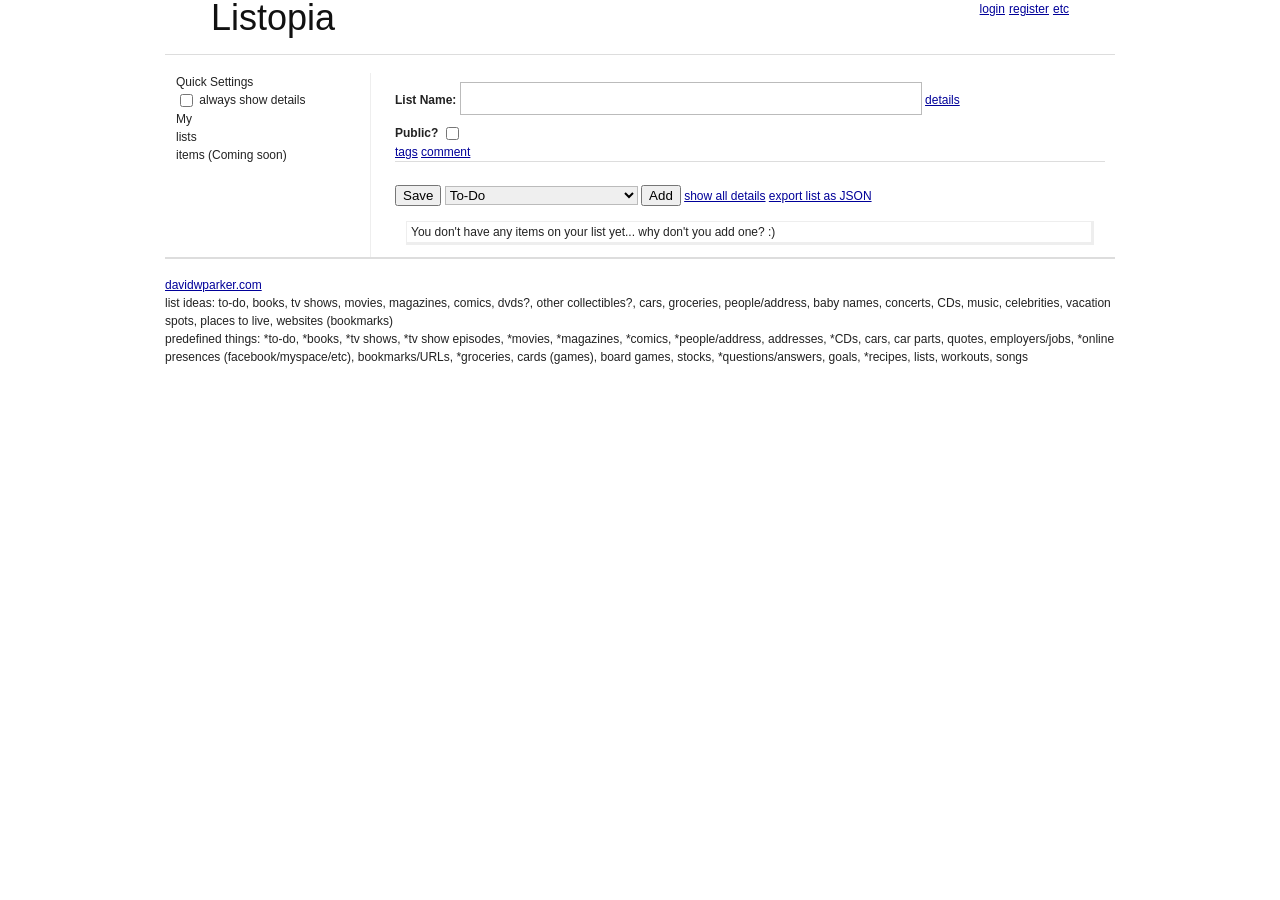
==== commit c1634153: "added a lot of new things" ====
--- a/test.html
+++ b/test.html
@@ -28,7 +28,7 @@
       <ul>
         <li class="list_header">Quick Settings</li>
         <li>
-          <input type="checkbox" id="show_details" class="aligntop" />
+          <input type="checkbox" id="show_details" class="valigntop" />
           <span >always show details</span>
         </li>
         <li class="list_header">My </li>
@@ -43,13 +43,13 @@
           <input type="text" id="listName" name="listName" class="title span-12"/>
           <div class="details">
             <b>Public?</b>
-            <input type="checkbox" name="listPrivate" class="aligntop" />
+            <input type="checkbox" name="listPrivate" class="valigntop" />
           </div>
         </div>
         <hr />
         <div class="saveAddBar">
           <input type="submit" value="Save" />
-          <select>
+          <select class="itemOptions">
             <optgroup label="Predefined">
               <option value="11">To-Do</option>
               <option value="12">Book</option>
@@ -60,6 +60,11 @@
               <option value="17">Magazine</option>
               <option value="18">Comic Book</option>
               <option value="19">Grocery</option>
+              <option value="20">CD</option>
+              <option value="21">Question/Answer</option>
+              <option value="22">Recipe</option>
+              <option value="23">Online Presence</option>
+              <option value="24">Song</option>
             </optgroup>
             <optgroup label="Basic">
               <option value="1">Text</option>
@@ -74,7 +79,7 @@
           <a href="#" class="show_hide_details">show all details</a>
           <a href="#" class="export_list_JSON">export list as JSON</a>
         </div>
-        <ul id="items"><li class="bordered">Add an item to your list!</li>
+        <ul id="items"><li class="item">You don't have any items on your list yet... why don't you add one? :)</li>
         </ul>
       </form>
     </div>
@@ -86,7 +91,7 @@
   list ideas:
   to-do, books, tv shows, movies, magazines, comics, dvds?, other collectibles?, cars, groceries, people/address, baby names, concerts, CDs, music, celebrities, vacation spots, places to live, websites (bookmarks)<br />
   predefined things:
-  *to-do, *books, *tv shows, *tv show episodes, *movies, *magazines, *comics, *people/address, addresses, CDs, cars, quotes, employers/jobs, online personas (facebook/myspace/etc), bookmarks/URLs, *groceries, cards (games), board games, stocks, questions/answers, goals, recipes, lists, workouts
+  *to-do, *books, *tv shows, *tv show episodes, *movies, *magazines, *comics, *people/address, addresses, *CDs, cars, car parts, quotes, employers/jobs, *online presences (facebook/myspace/etc), bookmarks/URLs, *groceries, cards (games), board games, stocks, *questions/answers, goals, *recipes, lists, workouts, songs
 <div id="tagged" class="hide">
   <div class="tags">
     <b>Tags:</b>
@@ -95,35 +100,36 @@
 </div>
 <div id="commented" class="hide">
   <div class="comments">
-    <b class="aligntop">Comments:</b>
+    <b class="valigntop">Comments:</b>
     <textarea cols="16" rows="5" name="comments" class="tall-light-7 span-14"></textarea>
   </div>
 </div>
+<div id="removeitem" title="Remove?" class="hide">Do you permanently want to delete this item?</div>
 <ul id="types" class="hide">
-  <li id="tt" class="bordered">
+  <li id="tt" class="item">
     <input type="text" class="text" name="text" />
   </li>
-  <li id="tat" class="bordered">
+  <li id="tat" class="item">
     <textarea cols="16" rows="5" name="textarea" class="tall-6"></textarea>
   </li>
-  <li id="ttat" class="bordered">
+  <li id="ttat" class="item">
     <input type="text" name="texttextareatext" class="text" /><br />
     <textarea cols="16" rows="5" name="texttextarea" class="tall-6 push-light-img"></textarea>
   </li>
-  <li id="tdt" class="bordered">
+  <li id="tdt" class="item">
     <input type="text" name="textwdatedate" class="text datepicker span-3" />
     <input type="text" name="textwdatetext" class="text" />
   </li>
-  <li id="tadt" class="bordered">
+  <li id="tadt" class="item">
     <input type="text" name="textareawdatedate" class="text datepicker span-3" /><br />
     <textarea cols="16" rows="5" name="textareawdatearea" class="tall-6 push-light-img"></textarea>
   </li>
-  <li id="ttadt" class="bordered">
+  <li id="ttadt" class="item">
     <input type="text" name="texttextareadatedate" class="text datepicker span-3" />
     <input type="text" name="texttextareadatetext" class="text" /><br />
     <textarea cols="16" rows="5" name="texttextareadatearea" class="tall-6 push-light-img"></textarea>
   </li>
-  <li id="todo" class="detailed bordered">
+  <li id="todo" class="detailed item">
     <b>What:</b>
     <input type="text" name="todo" class="text" />
     <div class="details hide">
@@ -132,12 +138,12 @@
         <input type="text" name="tododuedate" class="text datepicker span-3" />
       </div>
       <div>
-        <b class="aligntop">Details:</b>
+        <b class="valigntop">Details:</b>
         <textarea name="tododetails" class="tall-5" cols="16" rows="5"></textarea>
       </div>
       <div>
         <b>Completed?</b>
-        <input type="checkbox" name="todocomp" class="revealnext aligntop" />
+        <input type="checkbox" name="todocomp" class="revealnext valigntop" />
         <div class="hide">
           <b>Completion Date:</b>
           <input type="text" name="todocompdate" class="text datepicker span-3" />
@@ -145,17 +151,17 @@
       </div>
     </div>
   </li>
-  <li id="bk" class="detailed bordered">
+  <li id="bk" class="detailed item">
     <b>Title or ISBN:</b>
     <input type="text" name="book" class="text" />
     <div class="details hide">
       <div>
         <b>Do you own this book?</b>
-        <input type="checkbox" name="bookown" class="aligntop" />
+        <input type="checkbox" name="bookown" class="valigntop" />
       </div>
       <div>
         <b>Have you read this book?</b>
-        <input type="checkbox" name="bookread" class="revealnext aligntop" />
+        <input type="checkbox" name="bookread" class="revealnext valigntop" />
         <div class="hide">
           <a class="addone push-light-4" href="#">add reading</a>
           <ul class="bkreading">
@@ -165,25 +171,24 @@
               <b class="prepend-light-1">End Date:</b>
               <input type="text" name="bookenddate" class="text datepicker span-3" />
               <b class="prepend-light-1">Rating:</b>
-              <select class="rating"><option value='0'>N/A</option>
-              </select>
+              <select class="rating"><option value=''></option></select>
             </li>
           </ul>
         </div>
       </div>
     </div>
   </li>
-  <li id="mv" class="detailed bordered">
+  <li id="mv" class="detailed item">
     <b>Title or ISBN:</b>
     <input type="text" name="movie" class="text" />
     <div class="details hide">
       <div>
         <b>Do you own this movie?</b>
-        <input type="checkbox" name="movieown" class="aligntop" />
+        <input type="checkbox" name="movieown" class="valigntop" />
       </div>
       <div>
         <b>Have you seen this movie?</b>
-        <input type="checkbox" name="movieseen" class="revealnext aligntop" />
+        <input type="checkbox" name="movieseen" class="revealnext valigntop" />
         <div class="hide">
           <a class="addone push-light-4" href="#">add viewing</a>
           <ul class="mvviewing">
@@ -191,55 +196,63 @@
               <b>Date:</b>
               <input type="text" name="moviedate" class="text datepicker span-3" />
               <b class="prepend-light-1">Rating:</b>
-              <select class="rating"><option value='0'>N/A</option>
-              </select>
+              <select class="rating"><option value=''></option></select>
             </li>
           </ul>
         </div>          
       </div>
     </div>
   </li>
-  <li id="tv" class="detailed bordered">
+  <li id="tv" class="detailed item">
     <b>Title or ISBN:</b>
     <input type="text" name="tv" class="text" />
     <div class="details hide">
       <div>
         <b>Complete Series?</b>
-        <input type="checkbox" name="tvseries" class="revealnext aligntop" />
+        <input type="checkbox" name="tvseries" class="revealnext valigntop" />
         <div class="hide">
           <b class="prepend-light-1">Rating:</b>-          <select class="rating"><option value='0'>N/A</option>
-          </select>
+          <select class="rating"><option value=''></option></select>
         </div>
       </div>
       or
       <div>
         <b>Individual Season?</b>
-        <input type="checkbox" name="tvseason" class="revealnext aligntop" />
+        <input type="checkbox" name="tvseason" class="revealnext valigntop" />
         <div class="hide">
           <a class="addone push-light-4" href="#">add season</a>
           <ul class="tvseason">
             <li>
               <b>Season:</b>
+              <input type="text" class="text span-1" name="tvseason"/>
+              <b class="prepend-light-1">Rating:</b>
+              <select class="rating"><option value=''></option></select>
+            </li>
+          </ul>
+        </div>
+      </div>
+      <div>
+        <b>Do you own this TV show?</b>
+        <input type="checkbox" name="tvown" class="revealnext valigntop" />
+        <div class="hide">
+          <a class="addone push-light-4" href="#">add type</a>
+          <ul class="tvowntype">
+            <li>
+              <b class="prepend-light-1">Type:</b>
               <select>
-                <option>1</option>
-                <option>2</option>
-                <option>3</option>
-              </select>
-              <b class="prepend-light-1">Rating:</b>
-              <select class="rating"><option value='0'>N/A</option>
+                <option value='dv'>DVD</option>
+                <option value='di'>Digital</option>
+                <option value='br'>Blu-Ray</option>
+                <option value='vh'>VHS</option>
+                <option value='ot'>Other</option>
               </select>
             </li>
           </ul>
         </div>
       </div>
       <div>
-        <b>Do you own this TV show?</b>
-        <input type="checkbox" name="tvown" class="aligntop" />
-      </div>
-      <div>
         <b>Have you seen this TV show?</b>
-        <input type="checkbox" name="tvseen" class="revealnext aligntop" />
+        <input type="checkbox" name="tvseen" class="revealnext valigntop" />
         <div class="hide">
           <a class="addone push-light-4" href="#">add viewing</a>
           <ul class="tvviewing">
@@ -249,38 +262,28 @@
               <b class="prepend-light-1">End Date:</b>
               <input type="text" name="tvenddate" class="text datepicker span-3" />
               <b class="prepend-light-1">Rating:</b>
-              <select class="rating"><option value='0'>N/A</option>
-              </select>
+              <select class="rating"><option value=''></option></select>
             </li>
           </ul>
         </div>
       </div>
     </div>
   </li>
-  <li id="tvi" class="detailed bordered">
+  <li id="tvi" class="detailed item">
     <b>Title:</b>
     <input type="text" name="tvi" class="text" />
     <div class="details hide">
       <div>
         <b>Season:</b>
-        <select>
-          <option>1</option>
-          <option>2</option>
-          <option>3</option>
-        </select>
+        <input type="text" class="text span-1" name="tviseason"/>
         <b>Episode:</b>
-        <select>
-          <option>1</option>
-          <option>2</option>
-          <option>3</option>
-        </select>+        <input type="text" class="text span-1" name="tviepisode"/>
         <b class="prepend-light-1">Rating:</b>-        <select class="rating"><option value='0'>N/A</option>
-        </select>
+        <select class="rating"><option value=''></option></select>
       </div>
       <div>
         <b>Have you seen this episode?</b>
-        <input type="checkbox" name="tviseen" class="revealnext aligntop" />
+        <input type="checkbox" name="tviseen" class="revealnext valigntop" />
         <div class="hide">
           <a class="addone push-light-4" href="#">add viewing</a>
           <ul class="tviviewing">
@@ -290,24 +293,23 @@
               <b class="prepend-light-1">End Date:</b>
               <input type="text" name="tvienddate" class="text datepicker span-3" />
               <b class="prepend-light-1">Rating:</b>
-              <select class="rating"><option value='0'>N/A</option>
-              </select>
+              <select class="rating"><option value=''></option></select>
             </li>
           </ul>
         </div>
       </div>
     </div>
   </li>
-  <li id="per" class="detailed bordered">
+  <li id="per" class="detailed item">
     <b>Name:</b>
     <input type="text" name="person" class="text" />
     <div class="details hide">
       <div>
-        <span class="append-light-1"><b>Phone</b></span><a href="#" class="addone">add</a>
+        <span class="append-light-1"><b>Phone</b></span><a href="#" class="addone">add phone</a>
         <ul class="phone">
           <li>
-            <input type="text" name="perphone" class="text span-5" />
-            <select class="aligntop">
+            <input type="text" name="perphone" class="text span-8" />
+            <select class="valigntop">
               <option>Home</option>
               <option>Cell</option>
               <option>Work</option>
@@ -319,11 +321,11 @@
         </ul>
       </div>
       <div>
-        <span class="append-light-1"><b>Email</b></span><a href="#" class="addone">add</a>
+        <span class="append-light-1"><b>Email</b></span><a href="#" class="addone">add email</a>
         <ul class="email">
           <li>
-            <input type="text" name="peremail" class="text span-5" />
-            <select class="aligntop">
+            <input type="text" name="peremail" class="text span-8" />
+            <select class="valigntop">
               <option>Home</option>
               <option>Work</option>
               <option>Other</option>
@@ -332,11 +334,11 @@
         </ul>
       </div>
       <div>
-        <span class="append-light-1"><b>Address</b></span><a href="#" class="addone">add</a>
+        <span class="append-light-1"><b>Address</b></span><a href="#" class="addone">add address</a>
         <ul class="address">
           <li>
-            <textarea cols="16" rows="5" name="peraddress" class="span-6 tall-4"></textarea>
-            <select class="aligntop">
+            <textarea cols="16" rows="5" name="peraddress" class="span-8 tall-4"></textarea>
+            <select class="valigntop">
               <option>Home</option>
               <option>Work</option>
               <option>Other</option>
@@ -349,11 +351,11 @@
         <input type="text" name="perbirthdate" class="text datepicker span-3" />
       </div>
       <div>
-        <span class="append-light-1"><b>Instant Messenger</b></span><a href="#" class="addone">add</a>
+        <span class="append-light-1"><b>Instant Messenger</b></span><a href="#" class="addone">add instant messenger</a>
         <ul class="instantmess">
           <li>
-            <input type="text" name="perinstantmess" class="text span-5" />
-            <select class="aligntop">
+            <input type="text" name="perinstantmess" class="text span-8" />
+            <select class="valigntop">
               <option>AIM</option>
               <option>GTalk</option>
               <option>ICQ</option>
@@ -368,17 +370,24 @@
         </ul>
       </div>
       <div>
-        <span class="append-light-1"><b>Online Presence</b></span><a href="#" class="addone">add</a>
+        <span class="append-light-1"><b>Online Presence</b></span><a href="#" class="addone">add online presence</a>
         <ul class="onlinepresence">
           <li>
-            <input type="text" name="peronlinepresence" class="text span-5" />
-            <select class="aligntop">
+            <input type="text" name="peronlinepresence" class="text span-11" />
+            <select class="valigntop">
               <option>Bebo</option>
+              <option>DeviantART</option>
               <option>Facebook</option>
-              <option>last.fm</option>
+              <option>Flixster</option>
+              <option>Friendster</option>
+              <option>hi5</option>
+              <option>imeem</option>
+              <option>Last.fm</option>
               <option>LinkedIn</option>
+              <option>LiveJournal</option>
               <option>MySpace</option>
               <option>Orkut</option>
+              <option>Twitter</option>
               <option>Other</option>
             </select>
           </li>
@@ -386,72 +395,133 @@
       </div>
     </div>
   </li>
-  <li id="mg" class="detailed bordered">
+  <li id="mg" class="detailed item">
     <b>Title:</b>
     <input type="text" name="mag" class="text" />
     <div class="details hide">
       <div>
         <b>Do you have a subscription to this magazine?</b>
-        <input type="checkbox" name="magsub" class="aligntop" />
+        <input type="checkbox" name="magsub" class="valigntop" />
       </div>
       <div>-        <b>Individual Issue?</b>-        <input type="checkbox" name="magissue" class="revealnext aligntop" />
-        <div class="hide">
-          <a class="addone push-light-4" href="#">add issue</a>
-          <ul class="magissue">
-            <li>-              <b>Number:</b>
-              <input type="text" name="magnumber" class="span-3" />
-              <b class="prepend-light-1">Rating:</b>-              <select class="rating"><option value='0'>N/A</option>
-              </select>
-            </li>
-          </ul>
-        </div>
+        <a class="addone push-light-4" href="#">add issue</a>
+        <ul class="magissue">
+          <li>+            <b>Number:</b>
+            <input type="text" name="magnumber" class="span-3" />
+            <b class="prepend-light-1">Rating:</b>+            <select class="rating"><option value=''></option></select>
+          </li>
+        </ul>
       </div>     </div>
   </li>
-  <li id="co" class="detailed bordered">
+  <li id="co" class="detailed item">
     <b>Title:</b>
     <input type="text" name="comic" class="text" />
     <div class="details hide">
       <div>
         <b>Do you have a subscription to this comic book?</b>
-        <input type="checkbox" name="comicsub" class="aligntop" />
+        <input type="checkbox" name="comicsub" class="valigntop" />
       </div>
       <div>-        <b>Individual Issue?</b>-        <input type="checkbox" name="comicissue" class="revealnext aligntop" />
-        <div class="hide">
-          <a class="addone push-light-4" href="#">add issue</a>
-          <ul class="comicissue">
-            <li>-              <b>Number:</b>
-              <input type="text" name="comicnumber" class="text span-3" />
-              <b class="prepend-light-1">Rating:</b>-              <select class="rating"><option value='0'>N/A</option>
-              </select>
-              <b>Signed?</b>
-              <input type="checkbox" name="comicsign" class="revealend" />
-              <div class="hide movetoend">
-                <a class="addone push-light-4" href="#">add signature</a>
-                <ul class="comicsig">
-                  <li>-                    <b>by</b>
-                    <input type="text" name="comicsig" class="text" />
-                  </li>
-                </ul>
-              </div>
-            </li>
-          </ul>
-        </div>
+        <a class="addone push-light-4" href="#">add issue</a>
+        <ul class="comicissue">
+          <li>+            <b>Number:</b>
+            <input type="text" name="comicnumber" class="text span-3" />
+            <b class="prepend-light-1">Rating:</b>+            <select class="rating"><option value=''></option></select>
+            <b>Signed?</b>
+            <input type="checkbox" name="comicsign" class="revealend" />
+            <div class="hide movetoend">
+              <a class="addone push-light-4" href="#">add signature</a>
+              <ul class="comicsig">
+                <li>+                  <b>by</b>
+                  <input type="text" name="comicsig" class="text" />
+                </li>
+              </ul>
+            </div>
+          </li>
+        </ul>
       </div>     </div>
-  </li>
+  </li>
+  <li id="cd" class="detailed item">
+    <b>Name or ISBN:</b>
+    <input type="text" name="cd" class="text" />
+    <div class="details hide">
+      <div>
+        <b>Do you own this cd?</b>
+        <input type="checkbox" name="cdown" class="valigntop" />
+      </div>
+      <div>
+        <b class="prepend-light-1">Rating:</b>
+        <select class="rating"><option value=''></option></select>
+      </div>
+    </div>
+  </li>
+  <li id="qa" class="detailed item">
+    <b class="valigntop">Question:</b>
+    <textarea cols="16" rows="5" name="qaquestion" class="span-10 tall-light-7"></textarea>
+    <br />
+    <b class="push-light-img valigntop">Answer:</b>
+    <textarea cols="16" rows="5" name="qaanswer" class="span-10 tall-light-7"></textarea>
+    <div class="details hide" />
+  </li>
+  <li id="re" class="detailed item">
+    <b>Name:</b>
+    <input type="text" name="recipe" class="text" />
+    <div class="details hide">
+      <span class="append-light-1"><b>Ingredients</b></span><a href="#" class="addone">add ingredient</a>
+      <ul class="recipeing">
+        <li>+          <input type="text" name="recipeing" class="text" />
+        </li>
+      </ul>
+      <span class="append-light-1"><b>Preparation Steps</b></span><a href="#" class="addone">add preparation step</a>
+      <ul class="recipestep">
+        <li>+          <textarea cols="16" rows="5" name="qaanswer" class="span-10 tall-light-7"></textarea>
+        </li>
+      </ul>
+      <div>
+        <b>Rating:</b>
+        <select class="rating"><option value=''></option></select>
+      </div>
+    </div>
+  </li>
+  <li id="op" class="detailed item">
+    <input type="text" name="peronlinepresence" class="text span-11" />
+    <select class="valigntop">
+      <option>Bebo</option>
+      <option>DeviantART</option>
+      <option>Facebook</option>
+      <option>Flixster</option>
+      <option>Friendster</option>
+      <option>hi5</option>
+      <option>imeem</option>
+      <option>Last.fm</option>
+      <option>LinkedIn</option>
+      <option>LiveJournal</option>
+      <option>MySpace</option>
+      <option>Orkut</option>
+      <option>Twitter</option>
+      <option>Other</option>
+    </select>
+    <div class="details hide" />
+  </li>
+  <li id="so" class="item">
+    <b>Name:</b>
+    <input type="text" class="text" name="soname" />
+    <br />
+    <b class="push-light-img">by:</b>
+    <input type="text" class="text" name="soby" />
+  </li>
+
 </ul>
 </div>
-<div id="removeitem" title="Remove?" class="hide">Do you permanently want to delete this item?</div>
 <script type="text/javascript" src="js/jquery-1.3.2.min.js"></script>
 <script type="text/javascript" src="js/jquery-ui-1.7.custom.min.js"></script>
 <script type="text/javascript" src="js/jquery.autoresize.js"></script>
--- a/css/screen.css
+++ b/css/screen.css
@@ -278,28 +278,29 @@
 /* helper*/
 .ui-helper-hidden-accessible { position: absolute; left: -99999999px; }
 /* lightbox */
-.ui-dialog {background:#FFF;border:2px solid #FBC2C4;color:#8a1f11;}
-.ui-dialog-buttonpane{margin:0 10px 2px 10px;}
-.ui-dialog-content{padding:5px;}
-.ui-dialog-title{display:block;}
-.ui-dialog-titlebar{background:#FBE3E4;border:1px solid #FBC2C4;font-weight:bold;padding:4px;margin:2px;}
+.dialog-error {background:#FFF;border:2px solid #FBC2C4;color:#8a1f11;}
+.dialog-error .ui-dialog-buttonpane{margin:0 10px 2px 10px;}
+.dialog-error .ui-dialog-content{padding:5px;}
+.dialog-error .ui-dialog-title{display:block;}
+.dialog-error .ui-dialog-titlebar{background:#FBE3E4;border:1px solid #FBC2C4;font-weight:bold;padding:4px;margin:2px;}
 /* images */
-.ui-icon {display:block;text-indent:-99999px;overflow:hidden;background-repeat:no-repeat;float:left; width:16px;height:16px;background-image:url(images/256x240_icons_icons.png);}
+.ui-icon {display:block;text-indent:-99999px;overflow:hidden;background-repeat:no-repeat;float:left; width:16px;height:16px;background-image:url(images/256x240_icons_icons.png);cursor:pointer;}
 .ui-icon-arrowthick-2-n-s {background-position: -128px -48px;margin-top:1em;}
 .ui-icon-circle-triangle-e {background-position: -48px -192px;float:right;}
 .ui-icon-circle-triangle-w {background-position: -80px -192px;}
 .ui-icon-closethick {/*background-position: -96px -128px;float:right;*/display:none;}
+.ui-icon-dragdrop{background-color:#E6EFC2;border:1px dotted #264409;margin-right:3px;}
 /*.ui-icon-gripsmall-diagonal-se ui-icon-grip-diagonal-se {background-position: -80px -224px;}*/
 .ui-widget-overlay {position:absolute;top:0;left:0;width:100%;height:100%;background-color:#A9A9A9;opacity:0.5;}
 
 /* grid */
 .append-light-1{padding-right:5px;}
+.prepend-light-1{padding-left:5px;}
+.push-light-img{margin-left:21px;}
+.push-light-4{margin-left:20px;}
 .fr{float:right;}
-.prepend-light-1{padding-left:5px;}
-.push-light-img{margin-left:16px;}
-.push-light-4{margin-left:20px;}
+#items li.item{padding:1px 4px;margin:10px 5px 1px;border:1px solid #eee;border-right:3px solid #eee;border-bottom:3px solid #eee}
 div.lcolborder{padding-left:24px;border-left:1px solid #eee;}
-li.bordered{padding: 1px 4px;margin: 1px 5px 1px;border:1px solid #eee;}
 ul#main_links li{float:left;padding-left:4px;}
 
 /* forms */
@@ -307,4 +308,5 @@
 .tall-4{height:70px;}
 .tall-5{height:90px;}
 .tall-6{height:110px;}
-.aligntop{vertical-align:top;}
+.valigntop{vertical-align:top;}
+.valignmid{vertical-align:middle;}
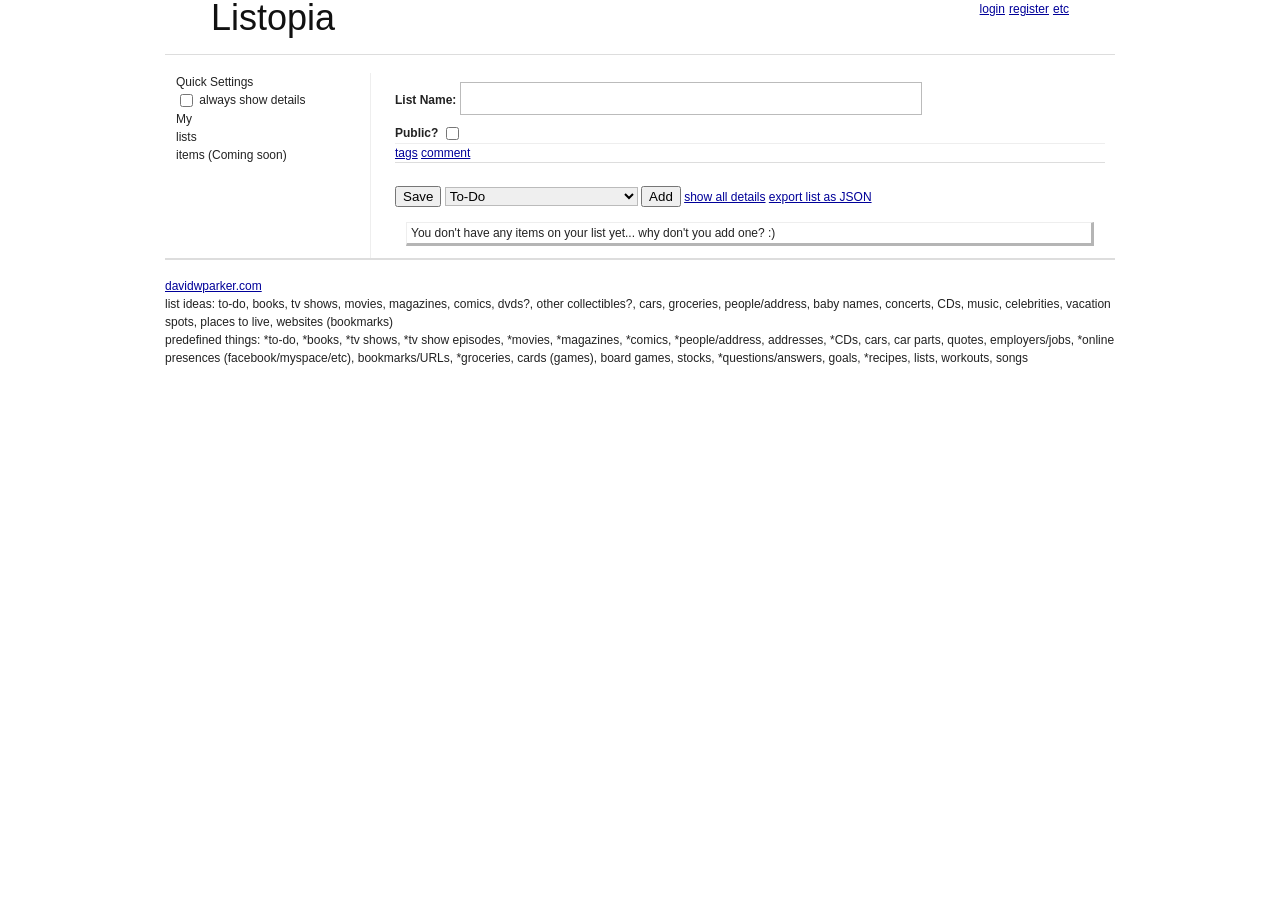
==== commit a6c8ba8b: "did a variety of stuff" ====
--- a/test.html
+++ b/test.html
@@ -104,7 +104,7 @@
     <textarea cols="16" rows="5" name="comments" class="tall-light-7 span-14"></textarea>
   </div>
 </div>
-<div id="removeitem" title="Remove?" class="hide">Do you permanently want to delete this item?</div>
+<div id="deleteitem" title="Delete?" class="hide">Do you permanently want to delete this item?</div>
 <ul id="types" class="hide">
   <li id="tt" class="item">
     <input type="text" class="text" name="text" />
@@ -184,57 +184,8 @@
     <div class="details hide">
       <div>
         <b>Do you own this movie?</b>
-        <input type="checkbox" name="movieown" class="valigntop" />
-      </div>
-      <div>
-        <b>Have you seen this movie?</b>
-        <input type="checkbox" name="movieseen" class="revealnext valigntop" />
-        <div class="hide">
-          <a class="addone push-light-4" href="#">add viewing</a>
-          <ul class="mvviewing">
-            <li>
-              <b>Date:</b>
-              <input type="text" name="moviedate" class="text datepicker span-3" />
-              <b class="prepend-light-1">Rating:</b>
-              <select class="rating"><option value=''></option></select>
-            </li>
-          </ul>
-        </div>          
-      </div>
-    </div>
-  </li>
-  <li id="tv" class="detailed item">
-    <b>Title or ISBN:</b>
-    <input type="text" name="tv" class="text" />
-    <div class="details hide">
-      <div>
-        <b>Complete Series?</b>
-        <input type="checkbox" name="tvseries" class="revealnext valigntop" />
-        <div class="hide">
-          <b class="prepend-light-1">Rating:</b>-          <select class="rating"><option value=''></option></select>
-        </div>
-      </div>
-      or
-      <div>
-        <b>Individual Season?</b>
-        <input type="checkbox" name="tvseason" class="revealnext valigntop" />
-        <div class="hide">
-          <a class="addone push-light-4" href="#">add season</a>
-          <ul class="tvseason">
-            <li>
-              <b>Season:</b>
-              <input type="text" class="text span-1" name="tvseason"/>
-              <b class="prepend-light-1">Rating:</b>
-              <select class="rating"><option value=''></option></select>
-            </li>
-          </ul>
-        </div>
-      </div>
-      <div>
-        <b>Do you own this TV show?</b>
-        <input type="checkbox" name="tvown" class="revealnext valigntop" />
-        <div class="hide">
+        <input type="checkbox" name="movieown" class="revealnext valigntop" />
+          <div class="hide">
           <a class="addone push-light-4" href="#">add type</a>
           <ul class="tvowntype">
             <li>
@@ -251,6 +202,70 @@
         </div>
       </div>
       <div>
+        <b>Have you seen this movie?</b>
+        <input type="checkbox" name="movieseen" class="revealnext valigntop" />
+        <div class="hide">
+          <a class="addone push-light-4" href="#">add viewing</a>
+          <ul class="mvviewing">
+            <li>
+              <b>Date:</b>
+              <input type="text" name="moviedate" class="text datepicker span-3" />
+              <b class="prepend-light-1">Rating:</b>
+              <select class="rating"><option value=''></option></select>
+            </li>
+          </ul>
+        </div>          
+      </div>
+    </div>
+  </li>
+  <li id="tv" class="detailed item">
+    <b>Title or ISBN:</b>
+    <input type="text" name="tv" class="text" />
+    <div class="details hide">
+      <div>
+        <b>Complete Series?</b>
+        <input type="checkbox" name="tvseries" class="revealnext valigntop" />
+        <div class="hide">
+          <b class="prepend-light-1">Rating:</b>+          <select class="rating"><option value=''></option></select>
+        </div>
+      </div>
+      or
+      <div>
+        <b>Individual Season?</b>
+        <input type="checkbox" name="tvseason" class="revealnext valigntop" />
+        <div class="hide">
+          <a class="addone push-light-4" href="#">add season</a>
+          <ul class="tvseason">
+            <li>
+              <b>Season:</b>
+              <input type="text" class="text span-1" name="tvseason"/>
+              <b class="prepend-light-1">Rating:</b>
+              <select class="rating"><option value=''></option></select>
+            </li>
+          </ul>
+        </div>
+      </div>
+      <div>
+        <b>Do you own this TV show?</b>
+        <input type="checkbox" name="tvown" class="revealnext valigntop" />
+        <div class="hide">
+          <a class="addone push-light-4" href="#">add type</a>
+          <ul class="tvowntype">
+            <li>
+              <b class="prepend-light-1">Type:</b>
+              <select>
+                <option value='dv'>DVD</option>
+                <option value='di'>Digital</option>
+                <option value='br'>Blu-Ray</option>
+                <option value='vh'>VHS</option>
+                <option value='ot'>Other</option>
+              </select>
+            </li>
+          </ul>
+        </div>
+      </div>
+      <div>
         <b>Have you seen this TV show?</b>
         <input type="checkbox" name="tvseen" class="revealnext valigntop" />
         <div class="hide">
@@ -305,7 +320,7 @@
     <input type="text" name="person" class="text" />
     <div class="details hide">
       <div>
-        <span class="append-light-1"><b>Phone</b></span><a href="#" class="addone">add phone</a>
+        <span class="append-light-1"><b>Phone</b></span><a href="#" class="addone">add</a>
         <ul class="phone">
           <li>
             <input type="text" name="perphone" class="text span-8" />
@@ -321,7 +336,7 @@
         </ul>
       </div>
       <div>
-        <span class="append-light-1"><b>Email</b></span><a href="#" class="addone">add email</a>
+        <span class="append-light-1"><b>Email</b></span><a href="#" class="addone">add</a>
         <ul class="email">
           <li>
             <input type="text" name="peremail" class="text span-8" />
@@ -334,7 +349,7 @@
         </ul>
       </div>
       <div>
-        <span class="append-light-1"><b>Address</b></span><a href="#" class="addone">add address</a>
+        <span class="append-light-1"><b>Address</b></span><a href="#" class="addone">add</a>
         <ul class="address">
           <li>
             <textarea cols="16" rows="5" name="peraddress" class="span-8 tall-4"></textarea>
@@ -351,7 +366,7 @@
         <input type="text" name="perbirthdate" class="text datepicker span-3" />
       </div>
       <div>
-        <span class="append-light-1"><b>Instant Messenger</b></span><a href="#" class="addone">add instant messenger</a>
+        <span class="append-light-1"><b>Instant Messenger</b></span><a href="#" class="addone">add</a>
         <ul class="instantmess">
           <li>
             <input type="text" name="perinstantmess" class="text span-8" />
@@ -370,7 +385,7 @@
         </ul>
       </div>
       <div>
-        <span class="append-light-1"><b>Online Presence</b></span><a href="#" class="addone">add online presence</a>
+        <span class="append-light-1"><b>Online Presence</b></span><a href="#" class="addone">add</a>
         <ul class="onlinepresence">
           <li>
             <input type="text" name="peronlinepresence" class="text span-11" />
@@ -403,7 +418,7 @@
         <b>Do you have a subscription to this magazine?</b>
         <input type="checkbox" name="magsub" class="valigntop" />
       </div>
-      <div>+      <div>
         <a class="addone push-light-4" href="#">add issue</a>
         <ul class="magissue">
           <li>@@ -424,7 +439,7 @@
         <b>Do you have a subscription to this comic book?</b>
         <input type="checkbox" name="comicsub" class="valigntop" />
       </div>
-      <div>+      <div>
         <a class="addone push-light-4" href="#">add issue</a>
         <ul class="comicissue">
           <li>
--- a/css/screen.css
+++ b/css/screen.css
@@ -284,13 +284,15 @@
 .dialog-error .ui-dialog-title{display:block;}
 .dialog-error .ui-dialog-titlebar{background:#FBE3E4;border:1px solid #FBC2C4;font-weight:bold;padding:4px;margin:2px;}
 /* images */
-.ui-icon {display:block;text-indent:-99999px;overflow:hidden;background-repeat:no-repeat;float:left; width:16px;height:16px;background-image:url(images/256x240_icons_icons.png);cursor:pointer;}
-.ui-icon-arrowthick-2-n-s {background-position: -128px -48px;margin-top:1em;}
-.ui-icon-circle-triangle-e {background-position: -48px -192px;float:right;}
-.ui-icon-circle-triangle-w {background-position: -80px -192px;}
-.ui-icon-closethick {/*background-position: -96px -128px;float:right;*/display:none;}
-.ui-icon-dragdrop{background-color:#E6EFC2;border:1px dotted #264409;margin-right:3px;}
+.ui-icon {display:block;text-indent:-99999px;overflow:hidden;background-repeat:no-repeat;width:16px;height:16px;background-image:url(images/ui-icons_222222_256x240.png);}
+.ui-icon-border{background-color:#E6EFC2;border:1px dotted #264409;cursor:pointer;float:left;}
+.ui-icon-closethick {background-position: -96px -128px;float:right;margin-top:-1.5em;}
+.ui-icon-details{background-position: -128px -112px;margin:0 3px 0 0;}
+.ui-icon-dragdrop{background-position: -128px -48px;margin:1em 3px 0 0;}
 /*.ui-icon-gripsmall-diagonal-se ui-icon-grip-diagonal-se {background-position: -80px -224px;}*/
+.ui-state-hover .ui-icon, .ui-state-focus .ui-icon {background-image: url(images/ui-icons_454545_256x240.png); }
+.ui-state-active .ui-icon {background-image: url(images/ui-icons_454545_256x240.png); }
+
 .ui-widget-overlay {position:absolute;top:0;left:0;width:100%;height:100%;background-color:#A9A9A9;opacity:0.5;}
 
 /* grid */
@@ -299,8 +301,9 @@
 .push-light-img{margin-left:21px;}
 .push-light-4{margin-left:20px;}
 .fr{float:right;}
-#items li.item{padding:1px 4px;margin:10px 5px 1px;border:1px solid #eee;border-right:3px solid #eee;border-bottom:3px solid #eee}
+#items li.item{padding:1px 4px;margin:10px 5px 1px;border:1px solid #eee;border-right:3px solid #B5B5B5;border-bottom:3px solid #B5B5B5}
 div.lcolborder{padding-left:24px;border-left:1px solid #eee;}
+div.tgcmdiv{border-top:1px solid #eee;}
 ul#main_links li{float:left;padding-left:4px;}
 
 /* forms */
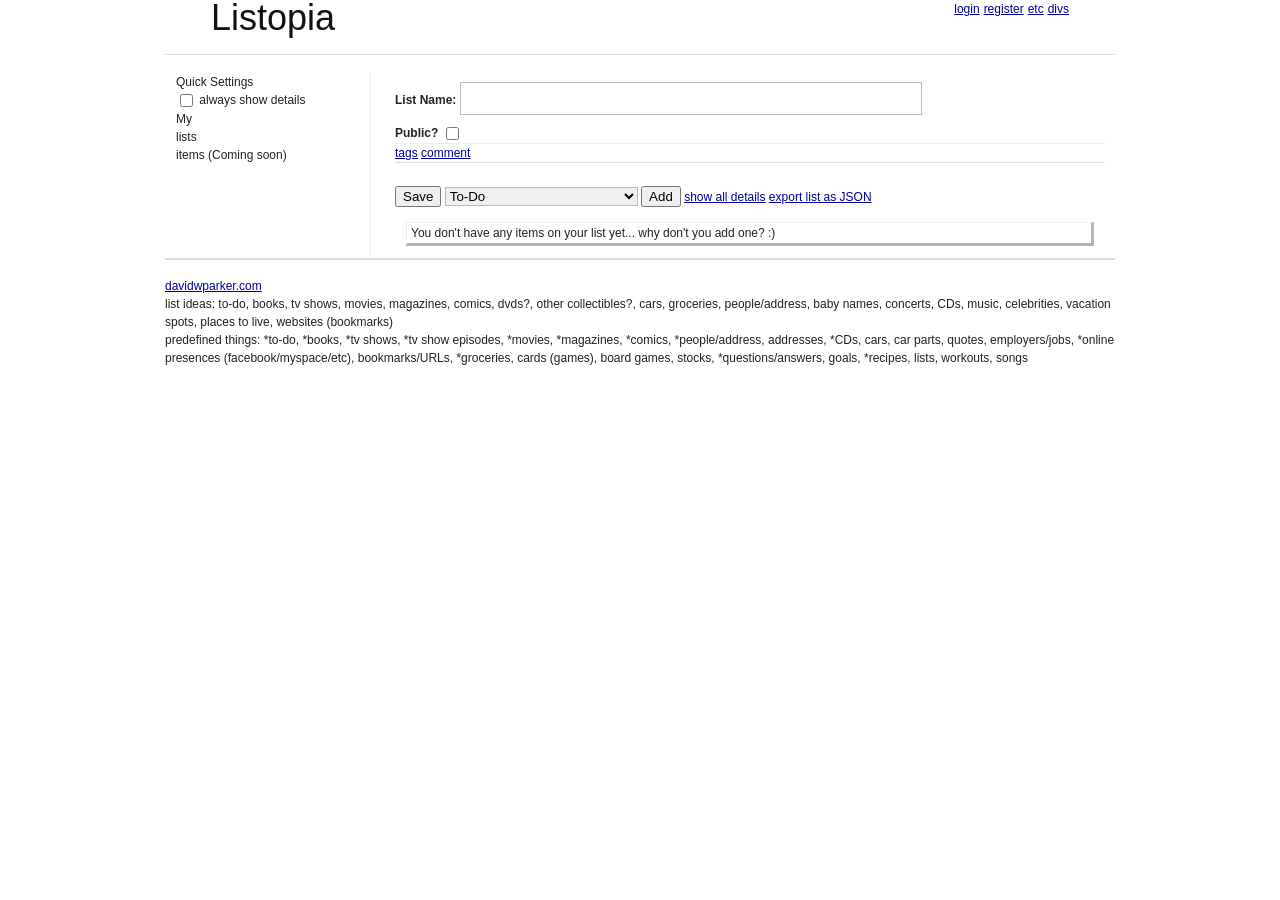
==== commit 2306338f: "added div block test (not for final product).  modified details links to float right.  modified to h" ====
--- a/test.html
+++ b/test.html
@@ -17,6 +17,7 @@
       <li><a href="#">login</a></li>
       <li><a href="#">register</a></li>
       <li><a href="#">etc</a></li>
+      <li><a href="divblocktest.html">divs</a></li>
     </ul>
     <ul id="title">
       <li><h1>Listopia</h1></li>
@@ -106,32 +107,36 @@
 </div>
 <div id="deleteitem" title="Delete?" class="hide">Do you permanently want to delete this item?</div>
 <ul id="types" class="hide">
-  <li id="tt" class="item">
-    <input type="text" class="text" name="text" />
-  </li>
-  <li id="tat" class="item">
+  <li id="tt" class="item basic">
+    <div>
+      <input type="text" class="text" name="text" />
+    </div>
+  </li>
+  <li id="tat" class="item basic">
     <textarea cols="16" rows="5" name="textarea" class="tall-6"></textarea>
   </li>
-  <li id="ttat" class="item">
+  <li id="ttat" class="item basic">
     <input type="text" name="texttextareatext" class="text" /><br />
     <textarea cols="16" rows="5" name="texttextarea" class="tall-6 push-light-img"></textarea>
   </li>
-  <li id="tdt" class="item">
+  <li id="tdt" class="item basic">
     <input type="text" name="textwdatedate" class="text datepicker span-3" />
     <input type="text" name="textwdatetext" class="text" />
   </li>
-  <li id="tadt" class="item">
+  <li id="tadt" class="item basic">
     <input type="text" name="textareawdatedate" class="text datepicker span-3" /><br />
     <textarea cols="16" rows="5" name="textareawdatearea" class="tall-6 push-light-img"></textarea>
   </li>
-  <li id="ttadt" class="item">
+  <li id="ttadt" class="item basic">
     <input type="text" name="texttextareadatedate" class="text datepicker span-3" />
     <input type="text" name="texttextareadatetext" class="text" /><br />
     <textarea cols="16" rows="5" name="texttextareadatearea" class="tall-6 push-light-img"></textarea>
   </li>
-  <li id="todo" class="detailed item">
-    <b>What:</b>
-    <input type="text" name="todo" class="text" />
+  <li id="todo" class="detailed item clearfix">
+    <div>
+      <b>What:</b>
+      <input type="text" name="todo" class="text" />
+    </div>
     <div class="details hide">
       <div>
         <b>Due Date:</b>
@@ -152,8 +157,10 @@
     </div>
   </li>
   <li id="bk" class="detailed item">
-    <b>Title or ISBN:</b>
-    <input type="text" name="book" class="text" />
+    <div>
+      <b>Title or ISBN:</b>
+      <input type="text" name="book" class="text" />
+    </div>
     <div class="details hide">
       <div>
         <b>Do you own this book?</b>
@@ -179,8 +186,10 @@
     </div>
   </li>
   <li id="mv" class="detailed item">
-    <b>Title or ISBN:</b>
-    <input type="text" name="movie" class="text" />
+    <div>
+      <b>Title or ISBN:</b>
+      <input type="text" name="movie" class="text" />
+    </div>
     <div class="details hide">
       <div>
         <b>Do you own this movie?</b>
@@ -219,8 +228,10 @@
     </div>
   </li>
   <li id="tv" class="detailed item">
-    <b>Title or ISBN:</b>
-    <input type="text" name="tv" class="text" />
+    <div>
+      <b>Title or ISBN:</b>
+      <input type="text" name="tv" class="text" />
+    </div>
     <div class="details hide">
       <div>
         <b>Complete Series?</b>
@@ -285,8 +296,10 @@
     </div>
   </li>
   <li id="tvi" class="detailed item">
-    <b>Title:</b>
-    <input type="text" name="tvi" class="text" />
+    <div>
+      <b>Title:</b>
+      <input type="text" name="tvi" class="text" />
+    </div>
     <div class="details hide">
       <div>
         <b>Season:</b>
@@ -316,8 +329,10 @@
     </div>
   </li>
   <li id="per" class="detailed item">
-    <b>Name:</b>
-    <input type="text" name="person" class="text" />
+    <div>
+      <b>Name:</b>
+      <input type="text" name="person" class="text" />
+    </div>
     <div class="details hide">
       <div>
         <span class="append-light-1"><b>Phone</b></span><a href="#" class="addone">add</a>
@@ -411,8 +426,10 @@
     </div>
   </li>
   <li id="mg" class="detailed item">
-    <b>Title:</b>
-    <input type="text" name="mag" class="text" />
+    <div>
+      <b>Title:</b>
+      <input type="text" name="mag" class="text" />
+    </div>
     <div class="details hide">
       <div>
         <b>Do you have a subscription to this magazine?</b>
@@ -423,7 +440,7 @@
         <ul class="magissue">
           <li>             <b>Number:</b>
-            <input type="text" name="magnumber" class="span-3" />
+            <input type="text" name="magnumber" class="text span-3" />
             <b class="prepend-light-1">Rating:</b>             <select class="rating"><option value=''></option></select>
           </li>
@@ -432,8 +449,10 @@
     </div>
   </li>
   <li id="co" class="detailed item">
-    <b>Title:</b>
-    <input type="text" name="comic" class="text" />
+    <div>
+      <b>Title:</b>
+      <input type="text" name="comic" class="text" />
+    </div>
     <div class="details hide">
       <div>
         <b>Do you have a subscription to this comic book?</b>
@@ -464,8 +483,10 @@
     </div>
   </li>
   <li id="cd" class="detailed item">
-    <b>Name or ISBN:</b>
-    <input type="text" name="cd" class="text" />
+    <div>
+      <b>Name or ISBN:</b>
+      <input type="text" name="cd" class="text" />
+    </div>
     <div class="details hide">
       <div>
         <b>Do you own this cd?</b>
@@ -477,25 +498,28 @@
       </div>
     </div>
   </li>
-  <li id="qa" class="detailed item">
-    <b class="valigntop">Question:</b>
-    <textarea cols="16" rows="5" name="qaquestion" class="span-10 tall-light-7"></textarea>
-    <br />
-    <b class="push-light-img valigntop">Answer:</b>
-    <textarea cols="16" rows="5" name="qaanswer" class="span-10 tall-light-7"></textarea>
-    <div class="details hide" />
+  <li id="qa" class="item">
+    <div>
+      <b class="valigntop">Question:</b>
+      <textarea cols="16" rows="5" name="qaquestion" class="span-10 tall-light-7"></textarea>
+      <br />
+      <b class="push-light-img valigntop">Answer:</b>
+      <textarea cols="16" rows="5" name="qaanswer" class="span-10 tall-light-7"></textarea>
+    </div>
   </li>
   <li id="re" class="detailed item">
-    <b>Name:</b>
-    <input type="text" name="recipe" class="text" />
+    <div>
+      <b>Name:</b>
+      <input type="text" name="recipe" class="text" />
+    </div>
     <div class="details hide">
-      <span class="append-light-1"><b>Ingredients</b></span><a href="#" class="addone">add ingredient</a>
+      <span class="append-light-1"><b>Ingredients</b></span><a href="#" class="addone">add</a>
       <ul class="recipeing">
         <li>           <input type="text" name="recipeing" class="text" />
         </li>
       </ul>
-      <span class="append-light-1"><b>Preparation Steps</b></span><a href="#" class="addone">add preparation step</a>
+      <span class="append-light-1"><b>Preparation Steps</b></span><a href="#" class="addone">add</a>
       <ul class="recipestep">
         <li>           <textarea cols="16" rows="5" name="qaanswer" class="span-10 tall-light-7"></textarea>
@@ -527,14 +551,12 @@
     </select>
     <div class="details hide" />
   </li>
-  <li id="so" class="item">
+  <li id="so" class="detailed item">
     <b>Name:</b>
     <input type="text" class="text" name="soname" />
-    <br />
     <b class="push-light-img">by:</b>
     <input type="text" class="text" name="soby" />
   </li>
-
 </ul>
 </div>
 <script type="text/javascript" src="js/jquery-1.3.2.min.js"></script>
--- a/css/screen.css
+++ b/css/screen.css
@@ -287,12 +287,13 @@
 .ui-icon {display:block;text-indent:-99999px;overflow:hidden;background-repeat:no-repeat;width:16px;height:16px;background-image:url(images/ui-icons_222222_256x240.png);}
 .ui-icon-border{background-color:#E6EFC2;border:1px dotted #264409;cursor:pointer;float:left;}
 .ui-icon-closethick {background-position: -96px -128px;float:right;margin-top:-1.5em;}
+.ui-icon-circle-triangle-e {background-position: -48px -192px;float:right;}
+.ui-icon-circle-triangle-w {background-position: -80px -192px;float:left;}
 .ui-icon-details{background-position: -128px -112px;margin:0 3px 0 0;}
 .ui-icon-dragdrop{background-position: -128px -48px;margin:1em 3px 0 0;}
 /*.ui-icon-gripsmall-diagonal-se ui-icon-grip-diagonal-se {background-position: -80px -224px;}*/
 .ui-state-hover .ui-icon, .ui-state-focus .ui-icon {background-image: url(images/ui-icons_454545_256x240.png); }
 .ui-state-active .ui-icon {background-image: url(images/ui-icons_454545_256x240.png); }
-
 .ui-widget-overlay {position:absolute;top:0;left:0;width:100%;height:100%;background-color:#A9A9A9;opacity:0.5;}
 
 /* grid */
@@ -300,8 +301,12 @@
 .prepend-light-1{padding-left:5px;}
 .push-light-img{margin-left:21px;}
 .push-light-4{margin-left:20px;}
+.fl{float:left;}
 .fr{float:right;}
+
+/* grid specific*/
 #items li.item{padding:1px 4px;margin:10px 5px 1px;border:1px solid #eee;border-right:3px solid #B5B5B5;border-bottom:3px solid #B5B5B5}
+div.itemtoolbar{margin-top:4px;}
 div.lcolborder{padding-left:24px;border-left:1px solid #eee;}
 div.tgcmdiv{border-top:1px solid #eee;}
 ul#main_links li{float:left;padding-left:4px;}
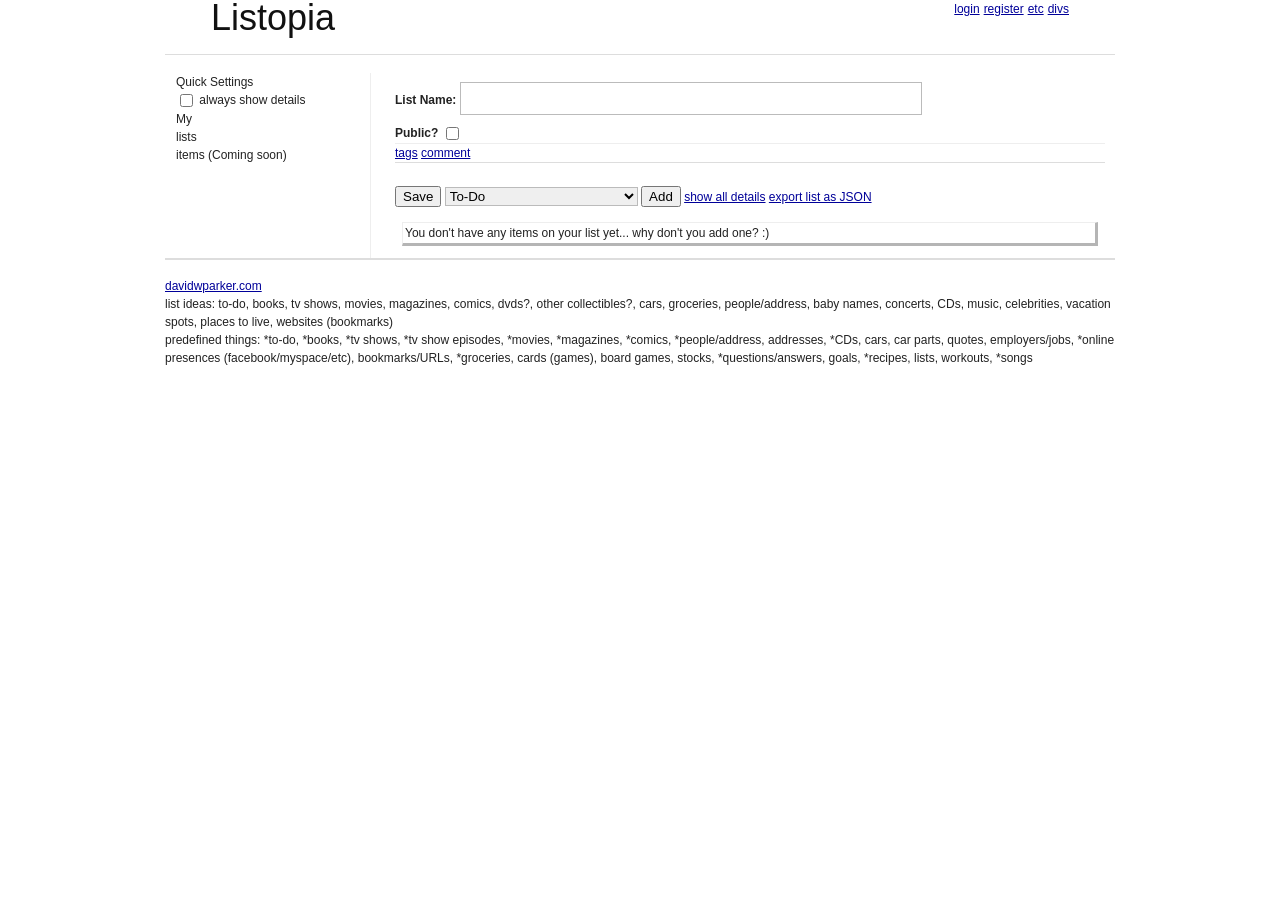
==== commit 00b39f7f: "modified item layouts to be awesome." ====
--- a/test.html
+++ b/test.html
@@ -45,7 +45,8 @@
           <div class="details">
             <b>Public?</b>
             <input type="checkbox" name="listPrivate" class="valigntop" />
-          </div>
+            <div class='tgcmdiv'><a class='tag' href='#'>tags</a> <a class='comment' href='#'>comment</a></div>
+          </div>
         </div>
         <hr />
         <div class="saveAddBar">
@@ -92,7 +93,7 @@
   list ideas:
   to-do, books, tv shows, movies, magazines, comics, dvds?, other collectibles?, cars, groceries, people/address, baby names, concerts, CDs, music, celebrities, vacation spots, places to live, websites (bookmarks)<br />
   predefined things:
-  *to-do, *books, *tv shows, *tv show episodes, *movies, *magazines, *comics, *people/address, addresses, *CDs, cars, car parts, quotes, employers/jobs, *online presences (facebook/myspace/etc), bookmarks/URLs, *groceries, cards (games), board games, stocks, *questions/answers, goals, *recipes, lists, workouts, songs
+  *to-do, *books, *tv shows, *tv show episodes, *movies, *magazines, *comics, *people/address, addresses, *CDs, cars, car parts, quotes, employers/jobs, *online presences (facebook/myspace/etc), bookmarks/URLs, *groceries, cards (games), board games, stocks, *questions/answers, goals, *recipes, lists, workouts, *songs
 <div id="tagged" class="hide">
   <div class="tags">
     <b>Tags:</b>
@@ -108,454 +109,488 @@
 <div id="deleteitem" title="Delete?" class="hide">Do you permanently want to delete this item?</div>
 <ul id="types" class="hide">
   <li id="tt" class="item basic">
-    <div>
+    <div class="itemcontent">
       <input type="text" class="text" name="text" />
-    </div>
+    </div>
   </li>
   <li id="tat" class="item basic">
-    <textarea cols="16" rows="5" name="textarea" class="tall-6"></textarea>
+    <div class="itemcontent">
+      <textarea cols="16" rows="5" name="textarea" class="tall-6"></textarea>
+    </div>
   </li>
   <li id="ttat" class="item basic">
-    <input type="text" name="texttextareatext" class="text" /><br />
-    <textarea cols="16" rows="5" name="texttextarea" class="tall-6 push-light-img"></textarea>
+    <div class="itemcontent">
+      <input type="text" name="texttextareatext" class="text" /><br />
+      <textarea cols="16" rows="5" name="texttextarea" class="tall-6"></textarea>
+    </div>
   </li>
   <li id="tdt" class="item basic">
-    <input type="text" name="textwdatedate" class="text datepicker span-3" />
-    <input type="text" name="textwdatetext" class="text" />
+    <div class="itemcontent">
+      <input type="text" name="textwdatedate" class="text datepicker span-3" />
+      <input type="text" name="textwdatetext" class="text" />
+    </div>
   </li>
   <li id="tadt" class="item basic">
-    <input type="text" name="textareawdatedate" class="text datepicker span-3" /><br />
-    <textarea cols="16" rows="5" name="textareawdatearea" class="tall-6 push-light-img"></textarea>
+    <div class="itemcontent">
+      <input type="text" name="textareawdatedate" class="text datepicker span-3" /><br />
+      <textarea cols="16" rows="5" name="textareawdatearea" class="tall-6"></textarea>
+    </div>
   </li>
   <li id="ttadt" class="item basic">
-    <input type="text" name="texttextareadatedate" class="text datepicker span-3" />
-    <input type="text" name="texttextareadatetext" class="text" /><br />
-    <textarea cols="16" rows="5" name="texttextareadatearea" class="tall-6 push-light-img"></textarea>
-  </li>
-  <li id="todo" class="detailed item clearfix">
-    <div>
-      <b>What:</b>
-      <input type="text" name="todo" class="text" />
-    </div>
-    <div class="details hide">
-      <div>
-        <b>Due Date:</b>
-        <input type="text" name="tododuedate" class="text datepicker span-3" />
+    <div class="itemcontent">
+      <input type="text" name="texttextareadatedate" class="text datepicker span-3" />
+      <input type="text" name="texttextareadatetext" class="text" /><br />
+      <textarea cols="16" rows="5" name="texttextareadatearea" class="tall-6"></textarea>
+    </div>
+  </li>
+  <li id="todo" class="detailed item">
+    <div class="itemcontent">
+      <div>
+        <b>What:</b>
+        <input type="text" name="todo" class="text" />
+      </div>
+      <div class="details hide">
+        <div>
+          <b>Due Date:</b>
+          <input type="text" name="tododuedate" class="text datepicker span-3" />
+        </div>
+        <div>
+          <b class="valigntop">Details:</b>
+          <textarea name="tododetails" class="tall-5" cols="16" rows="5"></textarea>
+        </div>
+        <div>
+          <b>Completed?</b>
+          <input type="checkbox" name="todocomp" class="revealnext valigntop" />
+          <div class="hide">
+            <b>Completion Date:</b>
+            <input type="text" name="todocompdate" class="text datepicker span-3" />
+          </div>
+        </div>
       </div>
-      <div>
-        <b class="valigntop">Details:</b>
-        <textarea name="tododetails" class="tall-5" cols="16" rows="5"></textarea>
+    </div>
+  </li>
+  <li id="bk" class="detailed item">
+    <div class="itemcontent">
+      <div>
+        <b>Title or ISBN:</b>
+        <input type="text" name="book" class="text" />
+      </div>
+      <div class="details hide">
+        <div>
+          <b>Do you own this book?</b>
+          <input type="checkbox" name="bookown" class="valigntop" />
+        </div>
+        <div>
+          <b>Have you read this book?</b>
+          <input type="checkbox" name="bookread" class="revealnext valigntop" />
+          <div class="hide">
+            <a class="addone push-light-4" href="#">add reading</a>
+            <ul class="bkreading">
+              <li>
+                <b>Start Date:</b>
+                <input type="text" name="bookstartdate" class="text datepicker span-3" />
+                <b class="prepend-light-1">End Date:</b>
+                <input type="text" name="bookenddate" class="text datepicker span-3" />
+                <b class="prepend-light-1">Rating:</b>
+                <select class="rating"><option value=''></option></select>
+              </li>
+            </ul>
+          </div>
+        </div>
+      </div>
+    </div>
+  </li>
+  <li id="mv" class="detailed item">
+    <div class="itemcontent">
+      <div>
+        <b>Title or ISBN:</b>
+        <input type="text" name="movie" class="text" />
       </div>
-      <div>
-        <b>Completed?</b>
-        <input type="checkbox" name="todocomp" class="revealnext valigntop" />
-        <div class="hide">
-          <b>Completion Date:</b>
-          <input type="text" name="todocompdate" class="text datepicker span-3" />
-        </div>
-      </div>
-    </div>
-  </li>
-  <li id="bk" class="detailed item">
-    <div>
-      <b>Title or ISBN:</b>
-      <input type="text" name="book" class="text" />
-    </div>
-    <div class="details hide">
-      <div>
-        <b>Do you own this book?</b>
-        <input type="checkbox" name="bookown" class="valigntop" />
-      </div>
-      <div>
-        <b>Have you read this book?</b>
-        <input type="checkbox" name="bookread" class="revealnext valigntop" />
-        <div class="hide">
-          <a class="addone push-light-4" href="#">add reading</a>
-          <ul class="bkreading">
+      <div class="details hide">
+        <div>
+          <b>Do you own this movie?</b>
+          <input type="checkbox" name="movieown" class="revealnext valigntop" />
+          <div class="hide">
+            <a class="addone push-light-4" href="#">add type</a>
+            <ul class="tvowntype">
+              <li>
+                <b class="prepend-light-1">Type:</b>
+                <select>
+                  <option value='dv'>DVD</option>
+                  <option value='di'>Digital</option>
+                  <option value='br'>Blu-Ray</option>
+                  <option value='vh'>VHS</option>
+                  <option value='ot'>Other</option>
+                </select>
+              </li>
+            </ul>
+          </div>
+        </div>
+        <div>
+          <b>Have you seen this movie?</b>
+          <input type="checkbox" name="movieseen" class="revealnext valigntop" />
+          <div class="hide">
+            <a class="addone push-light-4" href="#">add viewing</a>
+            <ul class="mvviewing">
+              <li>
+                <b>Date:</b>
+                <input type="text" name="moviedate" class="text datepicker span-3" />
+                <b class="prepend-light-1">Rating:</b>
+                <select class="rating"><option value=''></option></select>
+              </li>
+            </ul>
+          </div>          
+        </div>
+      </div>
+    </div>
+  </li>
+  <li id="tv" class="detailed item">
+    <div class="itemcontent">
+      <div>
+        <b>Title or ISBN:</b>
+        <input type="text" name="tv" class="text" />
+      </div>
+      <div class="details hide">
+        <div>
+          <b>Complete Series?</b>
+          <input type="checkbox" name="tvseries" class="revealnext valigntop" />
+          <div class="hide">
+            <b class="prepend-light-1">Rating:</b>+            <select class="rating"><option value=''></option></select>
+          </div>
+        </div>
+        or
+        <div>
+          <b>Individual Season?</b>
+          <input type="checkbox" name="tvseason" class="revealnext valigntop" />
+          <div class="hide">
+            <a class="addone push-light-4" href="#">add season</a>
+            <ul class="tvseason">
+              <li>
+                <b>Season:</b>
+                <input type="text" class="text span-1" name="tvseason"/>
+                <b class="prepend-light-1">Rating:</b>
+                <select class="rating"><option value=''></option></select>
+              </li>
+            </ul>
+          </div>
+        </div>
+        <div>
+          <b>Do you own this TV show?</b>
+          <input type="checkbox" name="tvown" class="revealnext valigntop" />
+          <div class="hide">
+            <a class="addone push-light-4" href="#">add type</a>
+            <ul class="tvowntype">
+              <li>
+                <b class="prepend-light-1">Type:</b>
+                <select>
+                  <option value='dv'>DVD</option>
+                  <option value='di'>Digital</option>
+                  <option value='br'>Blu-Ray</option>
+                  <option value='vh'>VHS</option>
+                  <option value='ot'>Other</option>
+                </select>
+              </li>
+            </ul>
+          </div>
+        </div>
+        <div>
+          <b>Have you seen this TV show?</b>
+          <input type="checkbox" name="tvseen" class="revealnext valigntop" />
+          <div class="hide">
+            <a class="addone push-light-4" href="#">add viewing</a>
+            <ul class="tvviewing">
+              <li>
+                <b>Start Date:</b>
+                <input type="text" name="tvstartdate" class="text datepicker span-3" />
+                <b class="prepend-light-1">End Date:</b>
+                <input type="text" name="tvenddate" class="text datepicker span-3" />
+                <b class="prepend-light-1">Rating:</b>
+                <select class="rating"><option value=''></option></select>
+              </li>
+            </ul>
+          </div>
+        </div>
+      </div>
+    </div>
+  </li>
+  <li id="tvi" class="detailed item">
+    <div class="itemcontent">
+      <div>
+        <b>Title:</b>
+        <input type="text" name="tvi" class="text" />
+      </div>
+      <div class="details hide">
+        <div>
+          <b>Season:</b>
+          <input type="text" class="text span-1" name="tviseason"/>
+          <b>Episode:</b>
+          <input type="text" class="text span-1" name="tviepisode"/>
+          <b class="prepend-light-1">Rating:</b>+          <select class="rating"><option value=''></option></select>
+        </div>
+        <div>
+          <b>Have you seen this episode?</b>
+          <input type="checkbox" name="tviseen" class="revealnext valigntop" />
+          <div class="hide">
+            <a class="addone push-light-4" href="#">add viewing</a>
+            <ul class="tviviewing">
+              <li>
+                <b>Start Date:</b>
+                <input type="text" name="tvistartdate" class="text datepicker span-3" />
+                <b class="prepend-light-1">End Date:</b>
+                <input type="text" name="tvienddate" class="text datepicker span-3" />
+                <b class="prepend-light-1">Rating:</b>
+                <select class="rating"><option value=''></option></select>
+              </li>
+            </ul>
+          </div>
+        </div>
+      </div>
+    </div>
+  </li>
+  <li id="per" class="detailed item">
+    <div class="itemcontent">
+      <div>
+        <b>Name:</b>
+        <input type="text" name="person" class="text" />
+      </div>
+      <div class="details hide">
+        <div>
+          <span class="append-light-1"><b>Phone</b></span><a href="#" class="addone">add</a>
+          <ul class="phone">
             <li>
-              <b>Start Date:</b>
-              <input type="text" name="bookstartdate" class="text datepicker span-3" />
-              <b class="prepend-light-1">End Date:</b>
-              <input type="text" name="bookenddate" class="text datepicker span-3" />
-              <b class="prepend-light-1">Rating:</b>
-              <select class="rating"><option value=''></option></select>
+              <input type="text" name="perphone" class="text span-8" />
+              <select class="valigntop">
+                <option>Home</option>
+                <option>Cell</option>
+                <option>Work</option>
+                <option>Home Fax</option>
+                <option>Work Fax</option>
+                <option>Other</option>
+              </select>
             </li>
-          </ul>
-        </div>
-      </div>
-    </div>
-  </li>
-  <li id="mv" class="detailed item">
-    <div>
-      <b>Title or ISBN:</b>
-      <input type="text" name="movie" class="text" />
-    </div>
-    <div class="details hide">
-      <div>
-        <b>Do you own this movie?</b>
-        <input type="checkbox" name="movieown" class="revealnext valigntop" />
-          <div class="hide">
-          <a class="addone push-light-4" href="#">add type</a>
-          <ul class="tvowntype">
-            <li>
-              <b class="prepend-light-1">Type:</b>
-              <select>
-                <option value='dv'>DVD</option>
-                <option value='di'>Digital</option>
-                <option value='br'>Blu-Ray</option>
-                <option value='vh'>VHS</option>
-                <option value='ot'>Other</option>
+          </ul>
+        </div>
+        <div>
+          <span class="append-light-1"><b>Email</b></span><a href="#" class="addone">add</a>
+          <ul class="email">
+            <li>
+              <input type="text" name="peremail" class="text span-8" />
+              <select class="valigntop">
+                <option>Home</option>
+                <option>Work</option>
+                <option>Other</option>
+              </select>
+            </li>
+          </ul>
+        </div>
+        <div>
+          <span class="append-light-1"><b>Address</b></span><a href="#" class="addone">add</a>
+          <ul class="address">
+            <li>
+              <textarea cols="16" rows="5" name="peraddress" class="span-8 tall-4"></textarea>
+              <select class="valigntop">
+                <option>Home</option>
+                <option>Work</option>
+                <option>Other</option>
               </select>
             </li>
           </ul>
-        </div>
-      </div>
-      <div>
-        <b>Have you seen this movie?</b>
-        <input type="checkbox" name="movieseen" class="revealnext valigntop" />
-        <div class="hide">
-          <a class="addone push-light-4" href="#">add viewing</a>
-          <ul class="mvviewing">
-            <li>
-              <b>Date:</b>
-              <input type="text" name="moviedate" class="text datepicker span-3" />
-              <b class="prepend-light-1">Rating:</b>
-              <select class="rating"><option value=''></option></select>
+        </div>
+        <div>
+          <b>Birthday:</b>
+          <input type="text" name="perbirthdate" class="text datepicker span-3" />
+        </div>
+        <div>
+          <span class="append-light-1"><b>Instant Messenger</b></span><a href="#" class="addone">add</a>
+          <ul class="instantmess">
+            <li>
+              <input type="text" name="perinstantmess" class="text span-8" />
+              <select class="valigntop">
+                <option>AIM</option>
+                <option>GTalk</option>
+                <option>ICQ</option>
+                <option>IRC</option>
+                <option>MSN</option>
+                <option>MySpaceIM</option>
+                <option>XMPP</option>
+                <option>Yahoo</option>
+                <option>Other</option>
+              </select>
             </li>
           </ul>
-        </div>          
-      </div>
-    </div>
-  </li>
-  <li id="tv" class="detailed item">
-    <div>
-      <b>Title or ISBN:</b>
-      <input type="text" name="tv" class="text" />
-    </div>
-    <div class="details hide">
-      <div>
-        <b>Complete Series?</b>
-        <input type="checkbox" name="tvseries" class="revealnext valigntop" />
-        <div class="hide">
-          <b class="prepend-light-1">Rating:</b>-          <select class="rating"><option value=''></option></select>
-        </div>
-      </div>
-      or
-      <div>
-        <b>Individual Season?</b>
-        <input type="checkbox" name="tvseason" class="revealnext valigntop" />
-        <div class="hide">
-          <a class="addone push-light-4" href="#">add season</a>
-          <ul class="tvseason">
-            <li>
-              <b>Season:</b>
-              <input type="text" class="text span-1" name="tvseason"/>
-              <b class="prepend-light-1">Rating:</b>
+        </div>
+        <div>
+          <span class="append-light-1"><b>Online Presence</b></span><a href="#" class="addone">add</a>
+          <ul class="onlinepresence">
+            <li>
+              <input type="text" name="peronlinepresence" class="text span-8" />
+              <select class="valigntop">
+                <option>Bebo</option>
+                <option>DeviantART</option>
+                <option>Facebook</option>
+                <option>Flixster</option>
+                <option>Friendster</option>
+                <option>hi5</option>
+                <option>imeem</option>
+                <option>Last.fm</option>
+                <option>LinkedIn</option>
+                <option>LiveJournal</option>
+                <option>MySpace</option>
+                <option>Orkut</option>
+                <option>Twitter</option>
+                <option>Other</option>
+              </select>
+            </li>
+          </ul>
+        </div>
+      </div>
+    </div>
+  </li>
+  <li id="mg" class="detailed item">
+    <div class="itemcontent">
+      <div>
+        <b>Title:</b>
+        <input type="text" name="mag" class="text" />
+      </div>
+      <div class="details hide">
+        <div>
+          <b>Do you have a subscription to this magazine?</b>
+          <input type="checkbox" name="magsub" class="valigntop" />
+        </div>
+        <div>
+          <a class="addone push-light-4" href="#">add issue</a>
+          <ul class="magissue">
+            <li>+              <b>Number:</b>
+              <input type="text" name="magnumber" class="text span-3" />
+              <b class="prepend-light-1">Rating:</b>               <select class="rating"><option value=''></option></select>
             </li>
           </ul>
-        </div>
-      </div>
-      <div>
-        <b>Do you own this TV show?</b>
-        <input type="checkbox" name="tvown" class="revealnext valigntop" />
-        <div class="hide">
-          <a class="addone push-light-4" href="#">add type</a>
-          <ul class="tvowntype">
-            <li>
-              <b class="prepend-light-1">Type:</b>
-              <select>
-                <option value='dv'>DVD</option>
-                <option value='di'>Digital</option>
-                <option value='br'>Blu-Ray</option>
-                <option value='vh'>VHS</option>
-                <option value='ot'>Other</option>
-              </select>
+        </div>
+      </div>+    </div>
+  </li>
+  <li id="co" class="detailed item">
+    <div class="itemcontent">
+      <div>
+        <b>Title:</b>
+        <input type="text" name="comic" class="text" />
+      </div>
+      <div class="details hide">
+        <div>
+          <b>Do you have a subscription to this comic book?</b>
+          <input type="checkbox" name="comicsub" class="valigntop" />
+        </div>
+        <div>
+          <a class="addone push-light-4" href="#">add issue</a>
+          <ul class="comicissue">
+            <li>+              <b>Number:</b>
+              <input type="text" name="comicnumber" class="text span-3" />
+              <b class="prepend-light-1">Rating:</b>+              <select class="rating"><option value=''></option></select>
+              <b>Signed?</b>
+              <input type="checkbox" name="comicsign" class="revealend" />
+              <div class="hide movetoend">
+                <a class="addone push-light-4" href="#">add signature</a>
+                <ul class="comicsig">
+                  <li>+                    <b>by</b>
+                    <input type="text" name="comicsig" class="text" />
+                  </li>
+                </ul>
+              </div>
             </li>
           </ul>
-        </div>
-      </div>
-      <div>
-        <b>Have you seen this TV show?</b>
-        <input type="checkbox" name="tvseen" class="revealnext valigntop" />
-        <div class="hide">
-          <a class="addone push-light-4" href="#">add viewing</a>
-          <ul class="tvviewing">
-            <li>
-              <b>Start Date:</b>
-              <input type="text" name="tvstartdate" class="text datepicker span-3" />
-              <b class="prepend-light-1">End Date:</b>
-              <input type="text" name="tvenddate" class="text datepicker span-3" />
-              <b class="prepend-light-1">Rating:</b>
-              <select class="rating"><option value=''></option></select>
-            </li>
-          </ul>
-        </div>
-      </div>
-    </div>
-  </li>
-  <li id="tvi" class="detailed item">
-    <div>
-      <b>Title:</b>
-      <input type="text" name="tvi" class="text" />
-    </div>
-    <div class="details hide">
-      <div>
-        <b>Season:</b>
-        <input type="text" class="text span-1" name="tviseason"/>
-        <b>Episode:</b>
-        <input type="text" class="text span-1" name="tviepisode"/>
-        <b class="prepend-light-1">Rating:</b>-        <select class="rating"><option value=''></option></select>
-      </div>
-      <div>
-        <b>Have you seen this episode?</b>
-        <input type="checkbox" name="tviseen" class="revealnext valigntop" />
-        <div class="hide">
-          <a class="addone push-light-4" href="#">add viewing</a>
-          <ul class="tviviewing">
-            <li>
-              <b>Start Date:</b>
-              <input type="text" name="tvistartdate" class="text datepicker span-3" />
-              <b class="prepend-light-1">End Date:</b>
-              <input type="text" name="tvienddate" class="text datepicker span-3" />
-              <b class="prepend-light-1">Rating:</b>
-              <select class="rating"><option value=''></option></select>
-            </li>
-          </ul>
-        </div>
-      </div>
-    </div>
-  </li>
-  <li id="per" class="detailed item">
-    <div>
-      <b>Name:</b>
-      <input type="text" name="person" class="text" />
-    </div>
-    <div class="details hide">
-      <div>
-        <span class="append-light-1"><b>Phone</b></span><a href="#" class="addone">add</a>
-        <ul class="phone">
-          <li>
-            <input type="text" name="perphone" class="text span-8" />
-            <select class="valigntop">
-              <option>Home</option>
-              <option>Cell</option>
-              <option>Work</option>
-              <option>Home Fax</option>
-              <option>Work Fax</option>
-              <option>Other</option>
-            </select>
-          </li>
-        </ul>
-      </div>
-      <div>
-        <span class="append-light-1"><b>Email</b></span><a href="#" class="addone">add</a>
-        <ul class="email">
-          <li>
-            <input type="text" name="peremail" class="text span-8" />
-            <select class="valigntop">
-              <option>Home</option>
-              <option>Work</option>
-              <option>Other</option>
-            </select>
-          </li>
-        </ul>
-      </div>
-      <div>
-        <span class="append-light-1"><b>Address</b></span><a href="#" class="addone">add</a>
-        <ul class="address">
-          <li>
-            <textarea cols="16" rows="5" name="peraddress" class="span-8 tall-4"></textarea>
-            <select class="valigntop">
-              <option>Home</option>
-              <option>Work</option>
-              <option>Other</option>
-            </select>
-          </li>
-        </ul>
-      </div>
-      <div>
-        <b>Birthday:</b>
-        <input type="text" name="perbirthdate" class="text datepicker span-3" />
-      </div>
-      <div>
-        <span class="append-light-1"><b>Instant Messenger</b></span><a href="#" class="addone">add</a>
-        <ul class="instantmess">
-          <li>
-            <input type="text" name="perinstantmess" class="text span-8" />
-            <select class="valigntop">
-              <option>AIM</option>
-              <option>GTalk</option>
-              <option>ICQ</option>
-              <option>IRC</option>
-              <option>MSN</option>
-              <option>MySpaceIM</option>
-              <option>XMPP</option>
-              <option>Yahoo</option>
-              <option>Other</option>
-            </select>
-          </li>
-        </ul>
-      </div>
-      <div>
-        <span class="append-light-1"><b>Online Presence</b></span><a href="#" class="addone">add</a>
-        <ul class="onlinepresence">
-          <li>
-            <input type="text" name="peronlinepresence" class="text span-11" />
-            <select class="valigntop">
-              <option>Bebo</option>
-              <option>DeviantART</option>
-              <option>Facebook</option>
-              <option>Flixster</option>
-              <option>Friendster</option>
-              <option>hi5</option>
-              <option>imeem</option>
-              <option>Last.fm</option>
-              <option>LinkedIn</option>
-              <option>LiveJournal</option>
-              <option>MySpace</option>
-              <option>Orkut</option>
-              <option>Twitter</option>
-              <option>Other</option>
-            </select>
-          </li>
-        </ul>
-      </div>
-    </div>
-  </li>
-  <li id="mg" class="detailed item">
-    <div>
-      <b>Title:</b>
-      <input type="text" name="mag" class="text" />
-    </div>
-    <div class="details hide">
-      <div>
-        <b>Do you have a subscription to this magazine?</b>
-        <input type="checkbox" name="magsub" class="valigntop" />
-      </div>
-      <div>
-        <a class="addone push-light-4" href="#">add issue</a>
-        <ul class="magissue">
-          <li>-            <b>Number:</b>
-            <input type="text" name="magnumber" class="text span-3" />
-            <b class="prepend-light-1">Rating:</b>-            <select class="rating"><option value=''></option></select>
-          </li>
-        </ul>
-      </div>-    </div>
-  </li>
-  <li id="co" class="detailed item">
-    <div>
-      <b>Title:</b>
-      <input type="text" name="comic" class="text" />
-    </div>
-    <div class="details hide">
-      <div>
-        <b>Do you have a subscription to this comic book?</b>
-        <input type="checkbox" name="comicsub" class="valigntop" />
-      </div>
-      <div>
-        <a class="addone push-light-4" href="#">add issue</a>
-        <ul class="comicissue">
-          <li>-            <b>Number:</b>
-            <input type="text" name="comicnumber" class="text span-3" />
-            <b class="prepend-light-1">Rating:</b>-            <select class="rating"><option value=''></option></select>
-            <b>Signed?</b>
-            <input type="checkbox" name="comicsign" class="revealend" />
-            <div class="hide movetoend">
-              <a class="addone push-light-4" href="#">add signature</a>
-              <ul class="comicsig">
-                <li>-                  <b>by</b>
-                  <input type="text" name="comicsig" class="text" />
-                </li>
-              </ul>
-            </div>
-          </li>
-        </ul>
-      </div>+        </div>+      </div>
     </div>
   </li>
   <li id="cd" class="detailed item">
-    <div>
-      <b>Name or ISBN:</b>
-      <input type="text" name="cd" class="text" />
-    </div>
-    <div class="details hide">
-      <div>
-        <b>Do you own this cd?</b>
-        <input type="checkbox" name="cdown" class="valigntop" />
-      </div>
-      <div>
-        <b class="prepend-light-1">Rating:</b>
-        <select class="rating"><option value=''></option></select>
-      </div>
-    </div>
-  </li>
-  <li id="qa" class="item">
-    <div>
+    <div class="itemcontent">
+      <div>
+        <b>Name or ISBN:</b>
+        <input type="text" name="cd" class="text" />
+      </div>
+      <div class="details hide">
+        <div>
+          <b>Do you own this cd?</b>
+          <input type="checkbox" name="cdown" class="valigntop" />
+        </div>
+        <div>
+          <b class="prepend-light-1">Rating:</b>
+          <select class="rating"><option value=''></option></select>
+        </div>
+      </div>
+    </div>
+  </li>
+  <li id="qa" class="basic item">
+    <div class="itemcontent">
       <b class="valigntop">Question:</b>
       <textarea cols="16" rows="5" name="qaquestion" class="span-10 tall-light-7"></textarea>
       <br />
-      <b class="push-light-img valigntop">Answer:</b>
+      <b class="valigntop">Answer:</b>
       <textarea cols="16" rows="5" name="qaanswer" class="span-10 tall-light-7"></textarea>
-    </div>
+    </div>
   </li>
   <li id="re" class="detailed item">
-    <div>
+    <div class="itemcontent">
+      <div>
+        <b>Name:</b>
+        <input type="text" name="recipe" class="text" />
+      </div>
+      <div class="details hide">
+        <span class="append-light-1"><b>Ingredients</b></span><a href="#" class="addone">add</a>
+        <ul class="recipeing">
+          <li>+            <input type="text" name="recipeing" class="text" />
+          </li>
+        </ul>
+        <span class="append-light-1"><b>Preparation Steps</b></span><a href="#" class="addone">add</a>
+        <ul class="recipestep">
+          <li>+            <textarea cols="16" rows="5" name="qaanswer" class="span-10 tall-light-7"></textarea>
+          </li>
+        </ul>
+        <div>
+          <b>Rating:</b>
+          <select class="rating"><option value=''></option></select>
+        </div>
+      </div>
+    </div>
+  </li>
+  <li id="op" class="basic item">
+    <div class="itemcontent">
+      <input type="text" name="peronlinepresence" class="text span-11" />
+      <select class="valigntop">
+        <option>Bebo</option>
+        <option>DeviantART</option>
+        <option>Facebook</option>
+        <option>Flixster</option>
+        <option>Friendster</option>
+        <option>hi5</option>
+        <option>imeem</option>
+        <option>Last.fm</option>
+        <option>LinkedIn</option>
+        <option>LiveJournal</option>
+        <option>MySpace</option>
+        <option>Orkut</option>
+        <option>Twitter</option>
+        <option>Other</option>
+      </select>
+    </div>
+  </li>
+  <li id="so" class="basic item">
+    <div class="itemcontent">
       <b>Name:</b>
-      <input type="text" name="recipe" class="text" />
-    </div>
-    <div class="details hide">
-      <span class="append-light-1"><b>Ingredients</b></span><a href="#" class="addone">add</a>
-      <ul class="recipeing">
-        <li>-          <input type="text" name="recipeing" class="text" />
-        </li>
-      </ul>
-      <span class="append-light-1"><b>Preparation Steps</b></span><a href="#" class="addone">add</a>
-      <ul class="recipestep">
-        <li>-          <textarea cols="16" rows="5" name="qaanswer" class="span-10 tall-light-7"></textarea>
-        </li>
-      </ul>
-      <div>
-        <b>Rating:</b>
-        <select class="rating"><option value=''></option></select>
-      </div>
-    </div>
-  </li>
-  <li id="op" class="detailed item">
-    <input type="text" name="peronlinepresence" class="text span-11" />
-    <select class="valigntop">
-      <option>Bebo</option>
-      <option>DeviantART</option>
-      <option>Facebook</option>
-      <option>Flixster</option>
-      <option>Friendster</option>
-      <option>hi5</option>
-      <option>imeem</option>
-      <option>Last.fm</option>
-      <option>LinkedIn</option>
-      <option>LiveJournal</option>
-      <option>MySpace</option>
-      <option>Orkut</option>
-      <option>Twitter</option>
-      <option>Other</option>
-    </select>
-    <div class="details hide" />
-  </li>
-  <li id="so" class="detailed item">
-    <b>Name:</b>
-    <input type="text" class="text" name="soname" />
-    <b class="push-light-img">by:</b>
-    <input type="text" class="text" name="soby" />
+      <input type="text" class="text" name="soname" />
+      <br />
+      <b class="push-light-img">by:</b>
+      <input type="text" class="text" name="soby" />
+    </div>
   </li>
 </ul>
 </div>
--- a/css/screen.css
+++ b/css/screen.css
@@ -1,14 +1,10 @@
 /* -----------------------------------------------------------------------
-
-
  Blueprint CSS Framework 0.8
  http://blueprintcss.org
-
    * Copyright (c) 2007-Present. See LICENSE for more info.
    * See README for instructions on how to use Blueprint.
    * For credits and origins, see AUTHORS.
    * This is a compressed file. See the sources in the 'src' directory.
-
 ----------------------------------------------------------------------- */
 
 /* reset.css */
@@ -285,13 +281,15 @@
 .dialog-error .ui-dialog-titlebar{background:#FBE3E4;border:1px solid #FBC2C4;font-weight:bold;padding:4px;margin:2px;}
 /* images */
 .ui-icon {display:block;text-indent:-99999px;overflow:hidden;background-repeat:no-repeat;width:16px;height:16px;background-image:url(images/ui-icons_222222_256x240.png);}
-.ui-icon-border{background-color:#E6EFC2;border:1px dotted #264409;cursor:pointer;float:left;}
+.ui-icon-border-green{background-color:#E6EFC2;border:1px dotted #264409;cursor:pointer;float:left;}
+.ui-icon-border-blue{background-color:#E5ECF9;border:1px dotted #264409;cursor:pointer;float:left;}
 .ui-icon-closethick {background-position: -96px -128px;float:right;margin-top:-1.5em;}
 .ui-icon-circle-triangle-e {background-position: -48px -192px;float:right;}
 .ui-icon-circle-triangle-w {background-position: -80px -192px;float:left;}
 .ui-icon-details{background-position: -128px -112px;margin:0 3px 0 0;}
 .ui-icon-dragdrop{background-position: -128px -48px;margin:1em 3px 0 0;}
 /*.ui-icon-gripsmall-diagonal-se ui-icon-grip-diagonal-se {background-position: -80px -224px;}*/
+.ui-sortable-helper{background-color:#FFF;}
 .ui-state-hover .ui-icon, .ui-state-focus .ui-icon {background-image: url(images/ui-icons_454545_256x240.png); }
 .ui-state-active .ui-icon {background-image: url(images/ui-icons_454545_256x240.png); }
 .ui-widget-overlay {position:absolute;top:0;left:0;width:100%;height:100%;background-color:#A9A9A9;opacity:0.5;}
@@ -305,10 +303,12 @@
 .fr{float:right;}
 
 /* grid specific*/
-#items li.item{padding:1px 4px;margin:10px 5px 1px;border:1px solid #eee;border-right:3px solid #B5B5B5;border-bottom:3px solid #B5B5B5}
-div.itemtoolbar{margin-top:4px;}
+#items li.item{padding:1px 2px;margin:10px 1px 1px;border:1px solid #eee;border-right:3px solid #B5B5B5;border-bottom:3px solid #B5B5B5}
+div.itemtoolbar{margin-top:4px;position:absolute;top:0;right:0;}
 div.lcolborder{padding-left:24px;border-left:1px solid #eee;}
-div.tgcmdiv{border-top:1px solid #eee;}
+div.itemcontent{border-left:1px solid #eee;float:left;position:relative;width:96%;overflow:hidden;}
+div.tgcmdiv{border-top:1px solid #eee;float:left;width:100%}
+li.item{overflow:auto;}
 ul#main_links li{float:left;padding-left:4px;}
 
 /* forms */
